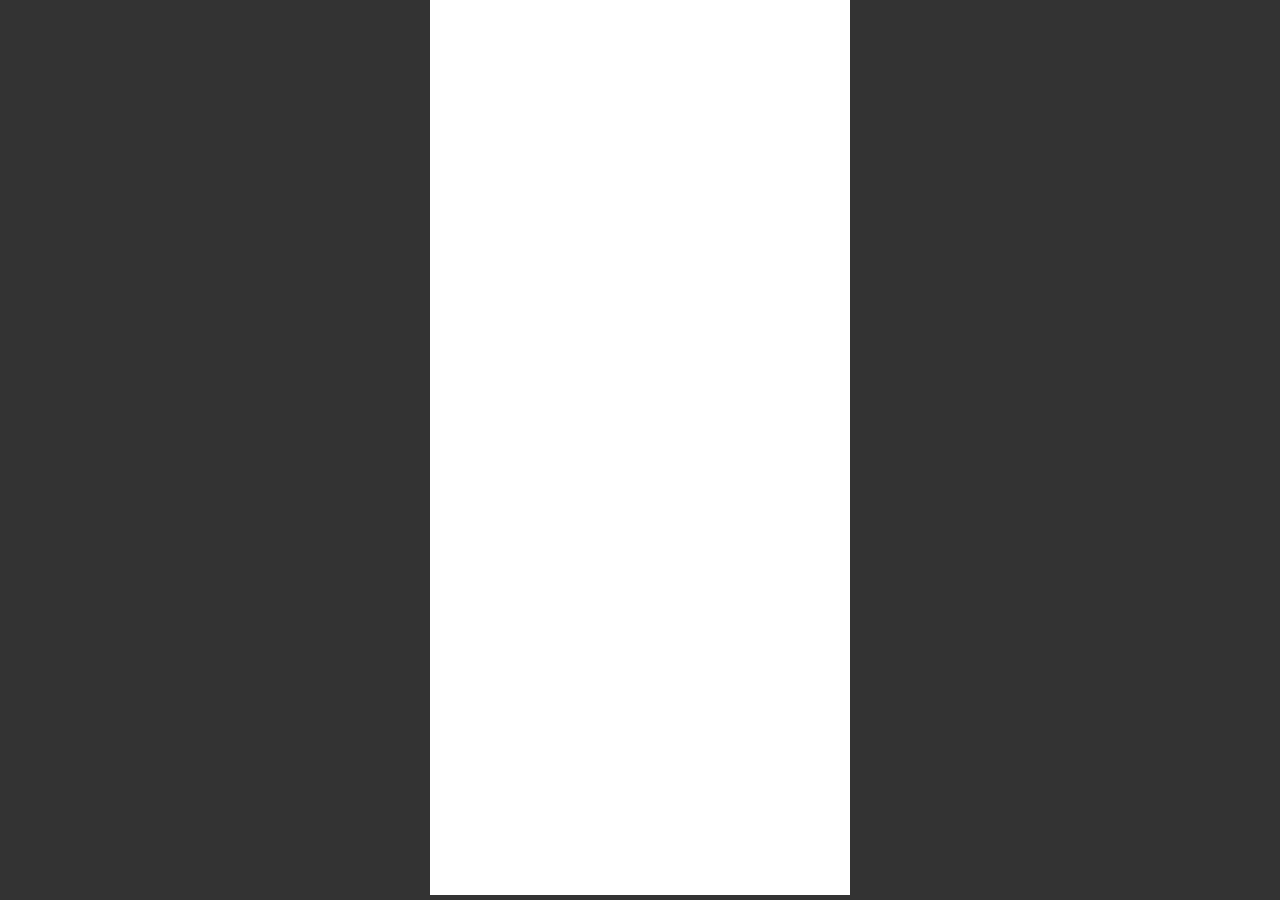
==== index.html @ c49b0a20 "updates" ====
<!doctype html>
<html lang="en">
<head>
  <meta charset="utf-8">
  <title>Personal Backlog</title>
  <base href="testTasksApp">
  <meta name="viewport" content="width=device-width, initial-scale=1">
  <link href="https://fonts.googleapis.com/css?family=Lato:400,700" rel="stylesheet">
<link rel="stylesheet" href="styles.0c18886a81e2a89ea4c4.css"></head>
<body>
  <app-root></app-root>
<script type="text/javascript" src="runtime.a66f828dca56eeb90e02.js"></script><script type="text/javascript" src="polyfills.e3633a42d1123afc5fc9.js"></script><script type="text/javascript" src="main.1f81266729c2b455b957.js"></script></body>
</html>
---- styles.0c18886a81e2a89ea4c4.css ----
*{font-family:Lato,sans-serif;font-weight:700;font-size:20px}body{margin:0 auto!important;padding-top:65px;max-width:420px;min-height:calc(100vh - 70px);background:#fff;overflow-y:scroll}header{opacity:.975;position:fixed;border-bottom:1px solid #cacaca;display:block;width:100%;max-width:420px;top:0;left:50%;-webkit-transform:translate(-50%);transform:translate(-50%);text-align:center;line-height:64px}header.main{background:#494a51;color:#fff}header.main *{color:#fff}header.secondary{background:#f8f8f8;color:#000}header .left,header .right{display:inline-block;margin:0;line-height:64px;padding:0 15px;border:0;background:0 0}header .left{position:absolute;left:0}header .right{position:absolute;right:0}header.secondary .left{color:#999}header.secondary .right{color:#ad52a2}.item{color:#000;border-bottom:1px solid #cacaca;display:block;padding:15px;line-height:33px}textarea{resize:none;border:0;width:100vw;max-width:420px;height:calc(100vh - 75px);padding:15px;font-weight:400;box-sizing:border-box;border:none;outline:0;box-shadow:none;overflow:auto}::-webkit-input-placeholder{color:#ccc}:-ms-input-placeholder{color:#ccc}::-ms-input-placeholder{color:#ccc}::placeholder{color:#ccc}@media (min-width:421px){html{background:#333}}/*!
 * Font Awesome Pro 5.1.0 by @fontawesome - https://fontawesome.com
 * License - https://fontawesome.com/license (Commercial License)
 */.fa,.fab,.fal,.far,.fas{-moz-osx-font-smoothing:grayscale;-webkit-font-smoothing:antialiased;display:inline-block;font-style:normal;font-variant:normal;text-rendering:auto;line-height:1}.fa-lg{font-size:1.33333em;line-height:.75em;vertical-align:-.0667em}.fa-xs{font-size:.75em}.fa-sm{font-size:.875em}.fa-1x{font-size:1em}.fa-2x{font-size:2em}.fa-3x{font-size:3em}.fa-4x{font-size:4em}.fa-5x{font-size:5em}.fa-6x{font-size:6em}.fa-7x{font-size:7em}.fa-8x{font-size:8em}.fa-9x{font-size:9em}.fa-10x{font-size:10em}.fa-fw{text-align:center;width:1.25em}.fa-ul{list-style-type:none;margin-left:2.5em;padding-left:0}.fa-ul>li{position:relative}.fa-li{left:-2em;position:absolute;text-align:center;width:2em;line-height:inherit}.fa-border{border:.08em solid #eee;border-radius:.1em;padding:.2em .25em .15em}.fa-pull-left{float:left}.fa-pull-right{float:right}.fa.fa-pull-left,.fab.fa-pull-left,.fal.fa-pull-left,.far.fa-pull-left,.fas.fa-pull-left{margin-right:.3em}.fa.fa-pull-right,.fab.fa-pull-right,.fal.fa-pull-right,.far.fa-pull-right,.fas.fa-pull-right{margin-left:.3em}.fa-spin{-webkit-animation:2s linear infinite a;animation:2s linear infinite a}.fa-pulse{-webkit-animation:1s steps(8) infinite a;animation:1s steps(8) infinite a}@-webkit-keyframes a{0%{-webkit-transform:rotate(0);transform:rotate(0)}to{-webkit-transform:rotate(1turn);transform:rotate(1turn)}}@keyframes a{0%{-webkit-transform:rotate(0);transform:rotate(0)}to{-webkit-transform:rotate(1turn);transform:rotate(1turn)}}.fa-rotate-90{-ms-filter:"progid:DXImageTransform.Microsoft.BasicImage(rotation=1)";-webkit-transform:rotate(90deg);transform:rotate(90deg)}.fa-rotate-180{-ms-filter:"progid:DXImageTransform.Microsoft.BasicImage(rotation=2)";-webkit-transform:rotate(180deg);transform:rotate(180deg)}.fa-rotate-270{-ms-filter:"progid:DXImageTransform.Microsoft.BasicImage(rotation=3)";-webkit-transform:rotate(270deg);transform:rotate(270deg)}.fa-flip-horizontal{-ms-filter:"progid:DXImageTransform.Microsoft.BasicImage(rotation=0, mirror=1)";-webkit-transform:scaleX(-1);transform:scaleX(-1)}.fa-flip-vertical{-webkit-transform:scaleY(-1);transform:scaleY(-1)}.fa-flip-horizontal.fa-flip-vertical,.fa-flip-vertical{-ms-filter:"progid:DXImageTransform.Microsoft.BasicImage(rotation=2, mirror=1)"}.fa-flip-horizontal.fa-flip-vertical{-webkit-transform:scale(-1);transform:scale(-1)}:root .fa-flip-horizontal,:root .fa-flip-vertical,:root .fa-rotate-180,:root .fa-rotate-270,:root .fa-rotate-90{-webkit-filter:none;filter:none}.fa-stack{display:inline-block;height:2em;line-height:2em;position:relative;vertical-align:middle;width:2em}.fa-stack-1x,.fa-stack-2x{left:0;position:absolute;text-align:center;width:100%}.fa-stack-1x{line-height:inherit}.fa-stack-2x{font-size:2em}.fa-inverse{color:#fff}.fa-500px:before{content:"\f26e"}.fa-accessible-icon:before{content:"\f368"}.fa-accusoft:before{content:"\f369"}.fa-address-book:before{content:"\f2b9"}.fa-address-card:before{content:"\f2bb"}.fa-adjust:before{content:"\f042"}.fa-adn:before{content:"\f170"}.fa-adversal:before{content:"\f36a"}.fa-affiliatetheme:before{content:"\f36b"}.fa-alarm-clock:before{content:"\f34e"}.fa-algolia:before{content:"\f36c"}.fa-align-center:before{content:"\f037"}.fa-align-justify:before{content:"\f039"}.fa-align-left:before{content:"\f036"}.fa-align-right:before{content:"\f038"}.fa-allergies:before{content:"\f461"}.fa-amazon:before{content:"\f270"}.fa-amazon-pay:before{content:"\f42c"}.fa-ambulance:before{content:"\f0f9"}.fa-american-sign-language-interpreting:before{content:"\f2a3"}.fa-amilia:before{content:"\f36d"}.fa-anchor:before{content:"\f13d"}.fa-android:before{content:"\f17b"}.fa-angellist:before{content:"\f209"}.fa-angle-double-down:before{content:"\f103"}.fa-angle-double-left:before{content:"\f100"}.fa-angle-double-right:before{content:"\f101"}.fa-angle-double-up:before{content:"\f102"}.fa-angle-down:before{content:"\f107"}.fa-angle-left:before{content:"\f104"}.fa-angle-right:before{content:"\f105"}.fa-angle-up:before{content:"\f106"}.fa-angry:before{content:"\f556"}.fa-angrycreative:before{content:"\f36e"}.fa-angular:before{content:"\f420"}.fa-app-store:before{content:"\f36f"}.fa-app-store-ios:before{content:"\f370"}.fa-apper:before{content:"\f371"}.fa-apple:before{content:"\f179"}.fa-apple-pay:before{content:"\f415"}.fa-archive:before{content:"\f187"}.fa-archway:before{content:"\f557"}.fa-arrow-alt-circle-down:before{content:"\f358"}.fa-arrow-alt-circle-left:before{content:"\f359"}.fa-arrow-alt-circle-right:before{content:"\f35a"}.fa-arrow-alt-circle-up:before{content:"\f35b"}.fa-arrow-alt-down:before{content:"\f354"}.fa-arrow-alt-from-bottom:before{content:"\f346"}.fa-arrow-alt-from-left:before{content:"\f347"}.fa-arrow-alt-from-right:before{content:"\f348"}.fa-arrow-alt-from-top:before{content:"\f349"}.fa-arrow-alt-left:before{content:"\f355"}.fa-arrow-alt-right:before{content:"\f356"}.fa-arrow-alt-square-down:before{content:"\f350"}.fa-arrow-alt-square-left:before{content:"\f351"}.fa-arrow-alt-square-right:before{content:"\f352"}.fa-arrow-alt-square-up:before{content:"\f353"}.fa-arrow-alt-to-bottom:before{content:"\f34a"}.fa-arrow-alt-to-left:before{content:"\f34b"}.fa-arrow-alt-to-right:before{content:"\f34c"}.fa-arrow-alt-to-top:before{content:"\f34d"}.fa-arrow-alt-up:before{content:"\f357"}.fa-arrow-circle-down:before{content:"\f0ab"}.fa-arrow-circle-left:before{content:"\f0a8"}.fa-arrow-circle-right:before{content:"\f0a9"}.fa-arrow-circle-up:before{content:"\f0aa"}.fa-arrow-down:before{content:"\f063"}.fa-arrow-from-bottom:before{content:"\f342"}.fa-arrow-from-left:before{content:"\f343"}.fa-arrow-from-right:before{content:"\f344"}.fa-arrow-from-top:before{content:"\f345"}.fa-arrow-left:before{content:"\f060"}.fa-arrow-right:before{content:"\f061"}.fa-arrow-square-down:before{content:"\f339"}.fa-arrow-square-left:before{content:"\f33a"}.fa-arrow-square-right:before{content:"\f33b"}.fa-arrow-square-up:before{content:"\f33c"}.fa-arrow-to-bottom:before{content:"\f33d"}.fa-arrow-to-left:before{content:"\f33e"}.fa-arrow-to-right:before{content:"\f340"}.fa-arrow-to-top:before{content:"\f341"}.fa-arrow-up:before{content:"\f062"}.fa-arrows:before{content:"\f047"}.fa-arrows-alt:before{content:"\f0b2"}.fa-arrows-alt-h:before{content:"\f337"}.fa-arrows-alt-v:before{content:"\f338"}.fa-arrows-h:before{content:"\f07e"}.fa-arrows-v:before{content:"\f07d"}.fa-assistive-listening-systems:before{content:"\f2a2"}.fa-asterisk:before{content:"\f069"}.fa-asymmetrik:before{content:"\f372"}.fa-at:before{content:"\f1fa"}.fa-atlas:before{content:"\f558"}.fa-audible:before{content:"\f373"}.fa-audio-description:before{content:"\f29e"}.fa-autoprefixer:before{content:"\f41c"}.fa-avianex:before{content:"\f374"}.fa-aviato:before{content:"\f421"}.fa-award:before{content:"\f559"}.fa-aws:before{content:"\f375"}.fa-backspace:before{content:"\f55a"}.fa-backward:before{content:"\f04a"}.fa-badge:before{content:"\f335"}.fa-badge-check:before{content:"\f336"}.fa-balance-scale:before{content:"\f24e"}.fa-balance-scale-left:before{content:"\f515"}.fa-balance-scale-right:before{content:"\f516"}.fa-ban:before{content:"\f05e"}.fa-band-aid:before{content:"\f462"}.fa-bandcamp:before{content:"\f2d5"}.fa-barcode:before{content:"\f02a"}.fa-barcode-alt:before{content:"\f463"}.fa-barcode-read:before{content:"\f464"}.fa-barcode-scan:before{content:"\f465"}.fa-bars:before{content:"\f0c9"}.fa-baseball:before{content:"\f432"}.fa-baseball-ball:before{content:"\f433"}.fa-basketball-ball:before{content:"\f434"}.fa-basketball-hoop:before{content:"\f435"}.fa-bath:before{content:"\f2cd"}.fa-battery-bolt:before{content:"\f376"}.fa-battery-empty:before{content:"\f244"}.fa-battery-full:before{content:"\f240"}.fa-battery-half:before{content:"\f242"}.fa-battery-quarter:before{content:"\f243"}.fa-battery-slash:before{content:"\f377"}.fa-battery-three-quarters:before{content:"\f241"}.fa-bed:before{content:"\f236"}.fa-beer:before{content:"\f0fc"}.fa-behance:before{content:"\f1b4"}.fa-behance-square:before{content:"\f1b5"}.fa-bell:before{content:"\f0f3"}.fa-bell-slash:before{content:"\f1f6"}.fa-bezier-curve:before{content:"\f55b"}.fa-bicycle:before{content:"\f206"}.fa-bimobject:before{content:"\f378"}.fa-binoculars:before{content:"\f1e5"}.fa-birthday-cake:before{content:"\f1fd"}.fa-bitbucket:before{content:"\f171"}.fa-bitcoin:before{content:"\f379"}.fa-bity:before{content:"\f37a"}.fa-black-tie:before{content:"\f27e"}.fa-blackberry:before{content:"\f37b"}.fa-blanket:before{content:"\f498"}.fa-blender:before{content:"\f517"}.fa-blind:before{content:"\f29d"}.fa-blogger:before{content:"\f37c"}.fa-blogger-b:before{content:"\f37d"}.fa-bluetooth:before{content:"\f293"}.fa-bluetooth-b:before{content:"\f294"}.fa-bold:before{content:"\f032"}.fa-bolt:before{content:"\f0e7"}.fa-bomb:before{content:"\f1e2"}.fa-bong:before{content:"\f55c"}.fa-book:before{content:"\f02d"}.fa-book-heart:before{content:"\f499"}.fa-book-open:before{content:"\f518"}.fa-bookmark:before{content:"\f02e"}.fa-bowling-ball:before{content:"\f436"}.fa-bowling-pins:before{content:"\f437"}.fa-box:before{content:"\f466"}.fa-box-alt:before{content:"\f49a"}.fa-box-check:before{content:"\f467"}.fa-box-fragile:before{content:"\f49b"}.fa-box-full:before{content:"\f49c"}.fa-box-heart:before{content:"\f49d"}.fa-box-open:before{content:"\f49e"}.fa-box-up:before{content:"\f49f"}.fa-box-usd:before{content:"\f4a0"}.fa-boxes:before{content:"\f468"}.fa-boxes-alt:before{content:"\f4a1"}.fa-boxing-glove:before{content:"\f438"}.fa-braille:before{content:"\f2a1"}.fa-briefcase:before{content:"\f0b1"}.fa-briefcase-medical:before{content:"\f469"}.fa-broadcast-tower:before{content:"\f519"}.fa-broom:before{content:"\f51a"}.fa-browser:before{content:"\f37e"}.fa-brush:before{content:"\f55d"}.fa-btc:before{content:"\f15a"}.fa-bug:before{content:"\f188"}.fa-building:before{content:"\f1ad"}.fa-bullhorn:before{content:"\f0a1"}.fa-bullseye:before{content:"\f140"}.fa-burn:before{content:"\f46a"}.fa-buromobelexperte:before{content:"\f37f"}.fa-bus:before{content:"\f207"}.fa-bus-alt:before{content:"\f55e"}.fa-buysellads:before{content:"\f20d"}.fa-calculator:before{content:"\f1ec"}.fa-calendar:before{content:"\f133"}.fa-calendar-alt:before{content:"\f073"}.fa-calendar-check:before{content:"\f274"}.fa-calendar-edit:before{content:"\f333"}.fa-calendar-exclamation:before{content:"\f334"}.fa-calendar-minus:before{content:"\f272"}.fa-calendar-plus:before{content:"\f271"}.fa-calendar-times:before{content:"\f273"}.fa-camera:before{content:"\f030"}.fa-camera-alt:before{content:"\f332"}.fa-camera-retro:before{content:"\f083"}.fa-cannabis:before{content:"\f55f"}.fa-capsules:before{content:"\f46b"}.fa-car:before{content:"\f1b9"}.fa-caret-circle-down:before{content:"\f32d"}.fa-caret-circle-left:before{content:"\f32e"}.fa-caret-circle-right:before{content:"\f330"}.fa-caret-circle-up:before{content:"\f331"}.fa-caret-down:before{content:"\f0d7"}.fa-caret-left:before{content:"\f0d9"}.fa-caret-right:before{content:"\f0da"}.fa-caret-square-down:before{content:"\f150"}.fa-caret-square-left:before{content:"\f191"}.fa-caret-square-right:before{content:"\f152"}.fa-caret-square-up:before{content:"\f151"}.fa-caret-up:before{content:"\f0d8"}.fa-cart-arrow-down:before{content:"\f218"}.fa-cart-plus:before{content:"\f217"}.fa-cc-amazon-pay:before{content:"\f42d"}.fa-cc-amex:before{content:"\f1f3"}.fa-cc-apple-pay:before{content:"\f416"}.fa-cc-diners-club:before{content:"\f24c"}.fa-cc-discover:before{content:"\f1f2"}.fa-cc-jcb:before{content:"\f24b"}.fa-cc-mastercard:before{content:"\f1f1"}.fa-cc-paypal:before{content:"\f1f4"}.fa-cc-stripe:before{content:"\f1f5"}.fa-cc-visa:before{content:"\f1f0"}.fa-centercode:before{content:"\f380"}.fa-certificate:before{content:"\f0a3"}.fa-chalkboard:before{content:"\f51b"}.fa-chalkboard-teacher:before{content:"\f51c"}.fa-chart-area:before{content:"\f1fe"}.fa-chart-bar:before{content:"\f080"}.fa-chart-line:before{content:"\f201"}.fa-chart-pie:before{content:"\f200"}.fa-check:before{content:"\f00c"}.fa-check-circle:before{content:"\f058"}.fa-check-double:before{content:"\f560"}.fa-check-square:before{content:"\f14a"}.fa-chess:before{content:"\f439"}.fa-chess-bishop:before{content:"\f43a"}.fa-chess-bishop-alt:before{content:"\f43b"}.fa-chess-board:before{content:"\f43c"}.fa-chess-clock:before{content:"\f43d"}.fa-chess-clock-alt:before{content:"\f43e"}.fa-chess-king:before{content:"\f43f"}.fa-chess-king-alt:before{content:"\f440"}.fa-chess-knight:before{content:"\f441"}.fa-chess-knight-alt:before{content:"\f442"}.fa-chess-pawn:before{content:"\f443"}.fa-chess-pawn-alt:before{content:"\f444"}.fa-chess-queen:before{content:"\f445"}.fa-chess-queen-alt:before{content:"\f446"}.fa-chess-rook:before{content:"\f447"}.fa-chess-rook-alt:before{content:"\f448"}.fa-chevron-circle-down:before{content:"\f13a"}.fa-chevron-circle-left:before{content:"\f137"}.fa-chevron-circle-right:before{content:"\f138"}.fa-chevron-circle-up:before{content:"\f139"}.fa-chevron-double-down:before{content:"\f322"}.fa-chevron-double-left:before{content:"\f323"}.fa-chevron-double-right:before{content:"\f324"}.fa-chevron-double-up:before{content:"\f325"}.fa-chevron-down:before{content:"\f078"}.fa-chevron-left:before{content:"\f053"}.fa-chevron-right:before{content:"\f054"}.fa-chevron-square-down:before{content:"\f329"}.fa-chevron-square-left:before{content:"\f32a"}.fa-chevron-square-right:before{content:"\f32b"}.fa-chevron-square-up:before{content:"\f32c"}.fa-chevron-up:before{content:"\f077"}.fa-child:before{content:"\f1ae"}.fa-chrome:before{content:"\f268"}.fa-church:before{content:"\f51d"}.fa-circle:before{content:"\f111"}.fa-circle-notch:before{content:"\f1ce"}.fa-clipboard:before{content:"\f328"}.fa-clipboard-check:before{content:"\f46c"}.fa-clipboard-list:before{content:"\f46d"}.fa-clock:before{content:"\f017"}.fa-clone:before{content:"\f24d"}.fa-closed-captioning:before{content:"\f20a"}.fa-cloud:before{content:"\f0c2"}.fa-cloud-download:before{content:"\f0ed"}.fa-cloud-download-alt:before{content:"\f381"}.fa-cloud-upload:before{content:"\f0ee"}.fa-cloud-upload-alt:before{content:"\f382"}.fa-cloudscale:before{content:"\f383"}.fa-cloudsmith:before{content:"\f384"}.fa-cloudversify:before{content:"\f385"}.fa-club:before{content:"\f327"}.fa-cocktail:before{content:"\f561"}.fa-code:before{content:"\f121"}.fa-code-branch:before{content:"\f126"}.fa-code-commit:before{content:"\f386"}.fa-code-merge:before{content:"\f387"}.fa-codepen:before{content:"\f1cb"}.fa-codiepie:before{content:"\f284"}.fa-coffee:before{content:"\f0f4"}.fa-cog:before{content:"\f013"}.fa-cogs:before{content:"\f085"}.fa-coins:before{content:"\f51e"}.fa-columns:before{content:"\f0db"}.fa-comment:before{content:"\f075"}.fa-comment-alt:before{content:"\f27a"}.fa-comment-alt-check:before{content:"\f4a2"}.fa-comment-alt-dots:before{content:"\f4a3"}.fa-comment-alt-edit:before{content:"\f4a4"}.fa-comment-alt-exclamation:before{content:"\f4a5"}.fa-comment-alt-lines:before{content:"\f4a6"}.fa-comment-alt-minus:before{content:"\f4a7"}.fa-comment-alt-plus:before{content:"\f4a8"}.fa-comment-alt-slash:before{content:"\f4a9"}.fa-comment-alt-smile:before{content:"\f4aa"}.fa-comment-alt-times:before{content:"\f4ab"}.fa-comment-check:before{content:"\f4ac"}.fa-comment-dots:before{content:"\f4ad"}.fa-comment-edit:before{content:"\f4ae"}.fa-comment-exclamation:before{content:"\f4af"}.fa-comment-lines:before{content:"\f4b0"}.fa-comment-minus:before{content:"\f4b1"}.fa-comment-plus:before{content:"\f4b2"}.fa-comment-slash:before{content:"\f4b3"}.fa-comment-smile:before{content:"\f4b4"}.fa-comment-times:before{content:"\f4b5"}.fa-comments:before{content:"\f086"}.fa-comments-alt:before{content:"\f4b6"}.fa-compact-disc:before{content:"\f51f"}.fa-compass:before{content:"\f14e"}.fa-compress:before{content:"\f066"}.fa-compress-alt:before{content:"\f422"}.fa-compress-wide:before{content:"\f326"}.fa-concierge-bell:before{content:"\f562"}.fa-connectdevelop:before{content:"\f20e"}.fa-container-storage:before{content:"\f4b7"}.fa-contao:before{content:"\f26d"}.fa-conveyor-belt:before{content:"\f46e"}.fa-conveyor-belt-alt:before{content:"\f46f"}.fa-cookie:before{content:"\f563"}.fa-cookie-bite:before{content:"\f564"}.fa-copy:before{content:"\f0c5"}.fa-copyright:before{content:"\f1f9"}.fa-couch:before{content:"\f4b8"}.fa-cpanel:before{content:"\f388"}.fa-creative-commons:before{content:"\f25e"}.fa-creative-commons-by:before{content:"\f4e7"}.fa-creative-commons-nc:before{content:"\f4e8"}.fa-creative-commons-nc-eu:before{content:"\f4e9"}.fa-creative-commons-nc-jp:before{content:"\f4ea"}.fa-creative-commons-nd:before{content:"\f4eb"}.fa-creative-commons-pd:before{content:"\f4ec"}.fa-creative-commons-pd-alt:before{content:"\f4ed"}.fa-creative-commons-remix:before{content:"\f4ee"}.fa-creative-commons-sa:before{content:"\f4ef"}.fa-creative-commons-sampling:before{content:"\f4f0"}.fa-creative-commons-sampling-plus:before{content:"\f4f1"}.fa-creative-commons-share:before{content:"\f4f2"}.fa-creative-commons-zero:before{content:"\f4f3"}.fa-credit-card:before{content:"\f09d"}.fa-credit-card-blank:before{content:"\f389"}.fa-credit-card-front:before{content:"\f38a"}.fa-cricket:before{content:"\f449"}.fa-crop:before{content:"\f125"}.fa-crop-alt:before{content:"\f565"}.fa-crosshairs:before{content:"\f05b"}.fa-crow:before{content:"\f520"}.fa-crown:before{content:"\f521"}.fa-css3:before{content:"\f13c"}.fa-css3-alt:before{content:"\f38b"}.fa-cube:before{content:"\f1b2"}.fa-cubes:before{content:"\f1b3"}.fa-curling:before{content:"\f44a"}.fa-cut:before{content:"\f0c4"}.fa-cuttlefish:before{content:"\f38c"}.fa-d-and-d:before{content:"\f38d"}.fa-dashcube:before{content:"\f210"}.fa-database:before{content:"\f1c0"}.fa-deaf:before{content:"\f2a4"}.fa-delicious:before{content:"\f1a5"}.fa-deploydog:before{content:"\f38e"}.fa-deskpro:before{content:"\f38f"}.fa-desktop:before{content:"\f108"}.fa-desktop-alt:before{content:"\f390"}.fa-deviantart:before{content:"\f1bd"}.fa-diagnoses:before{content:"\f470"}.fa-diamond:before{content:"\f219"}.fa-dice:before{content:"\f522"}.fa-dice-five:before{content:"\f523"}.fa-dice-four:before{content:"\f524"}.fa-dice-one:before{content:"\f525"}.fa-dice-six:before{content:"\f526"}.fa-dice-three:before{content:"\f527"}.fa-dice-two:before{content:"\f528"}.fa-digg:before{content:"\f1a6"}.fa-digital-ocean:before{content:"\f391"}.fa-digital-tachograph:before{content:"\f566"}.fa-discord:before{content:"\f392"}.fa-discourse:before{content:"\f393"}.fa-divide:before{content:"\f529"}.fa-dizzy:before{content:"\f567"}.fa-dna:before{content:"\f471"}.fa-dochub:before{content:"\f394"}.fa-docker:before{content:"\f395"}.fa-dollar-sign:before{content:"\f155"}.fa-dolly:before{content:"\f472"}.fa-dolly-empty:before{content:"\f473"}.fa-dolly-flatbed:before{content:"\f474"}.fa-dolly-flatbed-alt:before{content:"\f475"}.fa-dolly-flatbed-empty:before{content:"\f476"}.fa-donate:before{content:"\f4b9"}.fa-door-closed:before{content:"\f52a"}.fa-door-open:before{content:"\f52b"}.fa-dot-circle:before{content:"\f192"}.fa-dove:before{content:"\f4ba"}.fa-download:before{content:"\f019"}.fa-draft2digital:before{content:"\f396"}.fa-drafting-compass:before{content:"\f568"}.fa-dribbble:before{content:"\f17d"}.fa-dribbble-square:before{content:"\f397"}.fa-dropbox:before{content:"\f16b"}.fa-drum:before{content:"\f569"}.fa-drum-steelpan:before{content:"\f56a"}.fa-drupal:before{content:"\f1a9"}.fa-dumbbell:before{content:"\f44b"}.fa-dyalog:before{content:"\f399"}.fa-earlybirds:before{content:"\f39a"}.fa-ebay:before{content:"\f4f4"}.fa-edge:before{content:"\f282"}.fa-edit:before{content:"\f044"}.fa-eject:before{content:"\f052"}.fa-elementor:before{content:"\f430"}.fa-ellipsis-h:before{content:"\f141"}.fa-ellipsis-h-alt:before{content:"\f39b"}.fa-ellipsis-v:before{content:"\f142"}.fa-ellipsis-v-alt:before{content:"\f39c"}.fa-ember:before{content:"\f423"}.fa-empire:before{content:"\f1d1"}.fa-envelope:before{content:"\f0e0"}.fa-envelope-open:before{content:"\f2b6"}.fa-envelope-square:before{content:"\f199"}.fa-envira:before{content:"\f299"}.fa-equals:before{content:"\f52c"}.fa-eraser:before{content:"\f12d"}.fa-erlang:before{content:"\f39d"}.fa-ethereum:before{content:"\f42e"}.fa-etsy:before{content:"\f2d7"}.fa-euro-sign:before{content:"\f153"}.fa-exchange:before{content:"\f0ec"}.fa-exchange-alt:before{content:"\f362"}.fa-exclamation:before{content:"\f12a"}.fa-exclamation-circle:before{content:"\f06a"}.fa-exclamation-square:before{content:"\f321"}.fa-exclamation-triangle:before{content:"\f071"}.fa-expand:before{content:"\f065"}.fa-expand-alt:before{content:"\f424"}.fa-expand-arrows:before{content:"\f31d"}.fa-expand-arrows-alt:before{content:"\f31e"}.fa-expand-wide:before{content:"\f320"}.fa-expeditedssl:before{content:"\f23e"}.fa-external-link:before{content:"\f08e"}.fa-external-link-alt:before{content:"\f35d"}.fa-external-link-square:before{content:"\f14c"}.fa-external-link-square-alt:before{content:"\f360"}.fa-eye:before{content:"\f06e"}.fa-eye-dropper:before{content:"\f1fb"}.fa-eye-slash:before{content:"\f070"}.fa-facebook:before{content:"\f09a"}.fa-facebook-f:before{content:"\f39e"}.fa-facebook-messenger:before{content:"\f39f"}.fa-facebook-square:before{content:"\f082"}.fa-fast-backward:before{content:"\f049"}.fa-fast-forward:before{content:"\f050"}.fa-fax:before{content:"\f1ac"}.fa-feather:before{content:"\f52d"}.fa-feather-alt:before{content:"\f56b"}.fa-female:before{content:"\f182"}.fa-field-hockey:before{content:"\f44c"}.fa-fighter-jet:before{content:"\f0fb"}.fa-file:before{content:"\f15b"}.fa-file-alt:before{content:"\f15c"}.fa-file-archive:before{content:"\f1c6"}.fa-file-audio:before{content:"\f1c7"}.fa-file-check:before{content:"\f316"}.fa-file-code:before{content:"\f1c9"}.fa-file-contract:before{content:"\f56c"}.fa-file-download:before{content:"\f56d"}.fa-file-edit:before{content:"\f31c"}.fa-file-excel:before{content:"\f1c3"}.fa-file-exclamation:before{content:"\f31a"}.fa-file-export:before{content:"\f56e"}.fa-file-image:before{content:"\f1c5"}.fa-file-import:before{content:"\f56f"}.fa-file-invoice:before{content:"\f570"}.fa-file-invoice-dollar:before{content:"\f571"}.fa-file-medical:before{content:"\f477"}.fa-file-medical-alt:before{content:"\f478"}.fa-file-minus:before{content:"\f318"}.fa-file-pdf:before{content:"\f1c1"}.fa-file-plus:before{content:"\f319"}.fa-file-powerpoint:before{content:"\f1c4"}.fa-file-prescription:before{content:"\f572"}.fa-file-signature:before{content:"\f573"}.fa-file-times:before{content:"\f317"}.fa-file-upload:before{content:"\f574"}.fa-file-video:before{content:"\f1c8"}.fa-file-word:before{content:"\f1c2"}.fa-fill:before{content:"\f575"}.fa-fill-drip:before{content:"\f576"}.fa-film:before{content:"\f008"}.fa-film-alt:before{content:"\f3a0"}.fa-filter:before{content:"\f0b0"}.fa-fingerprint:before{content:"\f577"}.fa-fire:before{content:"\f06d"}.fa-fire-extinguisher:before{content:"\f134"}.fa-firefox:before{content:"\f269"}.fa-first-aid:before{content:"\f479"}.fa-first-order:before{content:"\f2b0"}.fa-first-order-alt:before{content:"\f50a"}.fa-firstdraft:before{content:"\f3a1"}.fa-fish:before{content:"\f578"}.fa-flag:before{content:"\f024"}.fa-flag-checkered:before{content:"\f11e"}.fa-flask:before{content:"\f0c3"}.fa-flickr:before{content:"\f16e"}.fa-flipboard:before{content:"\f44d"}.fa-flushed:before{content:"\f579"}.fa-fly:before{content:"\f417"}.fa-folder:before{content:"\f07b"}.fa-folder-open:before{content:"\f07c"}.fa-font:before{content:"\f031"}.fa-font-awesome:before{content:"\f2b4"}.fa-font-awesome-alt:before{content:"\f35c"}.fa-font-awesome-flag:before{content:"\f425"}.fa-font-awesome-logo-full:before{content:"\f4e6"}.fa-fonticons:before{content:"\f280"}.fa-fonticons-fi:before{content:"\f3a2"}.fa-football-ball:before{content:"\f44e"}.fa-football-helmet:before{content:"\f44f"}.fa-forklift:before{content:"\f47a"}.fa-fort-awesome:before{content:"\f286"}.fa-fort-awesome-alt:before{content:"\f3a3"}.fa-forumbee:before{content:"\f211"}.fa-forward:before{content:"\f04e"}.fa-foursquare:before{content:"\f180"}.fa-fragile:before{content:"\f4bb"}.fa-free-code-camp:before{content:"\f2c5"}.fa-freebsd:before{content:"\f3a4"}.fa-frog:before{content:"\f52e"}.fa-frown:before{content:"\f119"}.fa-frown-open:before{content:"\f57a"}.fa-fulcrum:before{content:"\f50b"}.fa-futbol:before{content:"\f1e3"}.fa-galactic-republic:before{content:"\f50c"}.fa-galactic-senate:before{content:"\f50d"}.fa-gamepad:before{content:"\f11b"}.fa-gas-pump:before{content:"\f52f"}.fa-gavel:before{content:"\f0e3"}.fa-gem:before{content:"\f3a5"}.fa-genderless:before{content:"\f22d"}.fa-get-pocket:before{content:"\f265"}.fa-gg:before{content:"\f260"}.fa-gg-circle:before{content:"\f261"}.fa-gift:before{content:"\f06b"}.fa-git:before{content:"\f1d3"}.fa-git-square:before{content:"\f1d2"}.fa-github:before{content:"\f09b"}.fa-github-alt:before{content:"\f113"}.fa-github-square:before{content:"\f092"}.fa-gitkraken:before{content:"\f3a6"}.fa-gitlab:before{content:"\f296"}.fa-gitter:before{content:"\f426"}.fa-glass-martini:before{content:"\f000"}.fa-glass-martini-alt:before{content:"\f57b"}.fa-glasses:before{content:"\f530"}.fa-glide:before{content:"\f2a5"}.fa-glide-g:before{content:"\f2a6"}.fa-globe:before{content:"\f0ac"}.fa-globe-africa:before{content:"\f57c"}.fa-globe-americas:before{content:"\f57d"}.fa-globe-asia:before{content:"\f57e"}.fa-gofore:before{content:"\f3a7"}.fa-golf-ball:before{content:"\f450"}.fa-golf-club:before{content:"\f451"}.fa-goodreads:before{content:"\f3a8"}.fa-goodreads-g:before{content:"\f3a9"}.fa-google:before{content:"\f1a0"}.fa-google-drive:before{content:"\f3aa"}.fa-google-play:before{content:"\f3ab"}.fa-google-plus:before{content:"\f2b3"}.fa-google-plus-g:before{content:"\f0d5"}.fa-google-plus-square:before{content:"\f0d4"}.fa-google-wallet:before{content:"\f1ee"}.fa-graduation-cap:before{content:"\f19d"}.fa-gratipay:before{content:"\f184"}.fa-grav:before{content:"\f2d6"}.fa-greater-than:before{content:"\f531"}.fa-greater-than-equal:before{content:"\f532"}.fa-grimace:before{content:"\f57f"}.fa-grin:before{content:"\f580"}.fa-grin-alt:before{content:"\f581"}.fa-grin-beam:before{content:"\f582"}.fa-grin-beam-sweat:before{content:"\f583"}.fa-grin-hearts:before{content:"\f584"}.fa-grin-squint:before{content:"\f585"}.fa-grin-squint-tears:before{content:"\f586"}.fa-grin-stars:before{content:"\f587"}.fa-grin-tears:before{content:"\f588"}.fa-grin-tongue:before{content:"\f589"}.fa-grin-tongue-squint:before{content:"\f58a"}.fa-grin-tongue-wink:before{content:"\f58b"}.fa-grin-wink:before{content:"\f58c"}.fa-grip-horizontal:before{content:"\f58d"}.fa-grip-vertical:before{content:"\f58e"}.fa-gripfire:before{content:"\f3ac"}.fa-grunt:before{content:"\f3ad"}.fa-gulp:before{content:"\f3ae"}.fa-h-square:before{content:"\f0fd"}.fa-h1:before{content:"\f313"}.fa-h2:before{content:"\f314"}.fa-h3:before{content:"\f315"}.fa-hacker-news:before{content:"\f1d4"}.fa-hacker-news-square:before{content:"\f3af"}.fa-hand-heart:before{content:"\f4bc"}.fa-hand-holding:before{content:"\f4bd"}.fa-hand-holding-box:before{content:"\f47b"}.fa-hand-holding-heart:before{content:"\f4be"}.fa-hand-holding-seedling:before{content:"\f4bf"}.fa-hand-holding-usd:before{content:"\f4c0"}.fa-hand-holding-water:before{content:"\f4c1"}.fa-hand-lizard:before{content:"\f258"}.fa-hand-paper:before{content:"\f256"}.fa-hand-peace:before{content:"\f25b"}.fa-hand-point-down:before{content:"\f0a7"}.fa-hand-point-left:before{content:"\f0a5"}.fa-hand-point-right:before{content:"\f0a4"}.fa-hand-point-up:before{content:"\f0a6"}.fa-hand-pointer:before{content:"\f25a"}.fa-hand-receiving:before{content:"\f47c"}.fa-hand-rock:before{content:"\f255"}.fa-hand-scissors:before{content:"\f257"}.fa-hand-spock:before{content:"\f259"}.fa-hands:before{content:"\f4c2"}.fa-hands-heart:before{content:"\f4c3"}.fa-hands-helping:before{content:"\f4c4"}.fa-hands-usd:before{content:"\f4c5"}.fa-handshake:before{content:"\f2b5"}.fa-handshake-alt:before{content:"\f4c6"}.fa-hashtag:before{content:"\f292"}.fa-hdd:before{content:"\f0a0"}.fa-heading:before{content:"\f1dc"}.fa-headphones:before{content:"\f025"}.fa-headphones-alt:before{content:"\f58f"}.fa-headset:before{content:"\f590"}.fa-heart:before{content:"\f004"}.fa-heart-circle:before{content:"\f4c7"}.fa-heart-square:before{content:"\f4c8"}.fa-heartbeat:before{content:"\f21e"}.fa-helicopter:before{content:"\f533"}.fa-hexagon:before{content:"\f312"}.fa-highlighter:before{content:"\f591"}.fa-hips:before{content:"\f452"}.fa-hire-a-helper:before{content:"\f3b0"}.fa-history:before{content:"\f1da"}.fa-hockey-puck:before{content:"\f453"}.fa-hockey-sticks:before{content:"\f454"}.fa-home:before{content:"\f015"}.fa-home-heart:before{content:"\f4c9"}.fa-hooli:before{content:"\f427"}.fa-hornbill:before{content:"\f592"}.fa-hospital:before{content:"\f0f8"}.fa-hospital-alt:before{content:"\f47d"}.fa-hospital-symbol:before{content:"\f47e"}.fa-hot-tub:before{content:"\f593"}.fa-hotel:before{content:"\f594"}.fa-hotjar:before{content:"\f3b1"}.fa-hourglass:before{content:"\f254"}.fa-hourglass-end:before{content:"\f253"}.fa-hourglass-half:before{content:"\f252"}.fa-hourglass-start:before{content:"\f251"}.fa-houzz:before{content:"\f27c"}.fa-html5:before{content:"\f13b"}.fa-hubspot:before{content:"\f3b2"}.fa-i-cursor:before{content:"\f246"}.fa-id-badge:before{content:"\f2c1"}.fa-id-card:before{content:"\f2c2"}.fa-id-card-alt:before{content:"\f47f"}.fa-image:before{content:"\f03e"}.fa-images:before{content:"\f302"}.fa-imdb:before{content:"\f2d8"}.fa-inbox:before{content:"\f01c"}.fa-inbox-in:before{content:"\f310"}.fa-inbox-out:before{content:"\f311"}.fa-indent:before{content:"\f03c"}.fa-industry:before{content:"\f275"}.fa-industry-alt:before{content:"\f3b3"}.fa-infinity:before{content:"\f534"}.fa-info:before{content:"\f129"}.fa-info-circle:before{content:"\f05a"}.fa-info-square:before{content:"\f30f"}.fa-instagram:before{content:"\f16d"}.fa-internet-explorer:before{content:"\f26b"}.fa-inventory:before{content:"\f480"}.fa-ioxhost:before{content:"\f208"}.fa-italic:before{content:"\f033"}.fa-itunes:before{content:"\f3b4"}.fa-itunes-note:before{content:"\f3b5"}.fa-jack-o-lantern:before{content:"\f30e"}.fa-java:before{content:"\f4e4"}.fa-jedi-order:before{content:"\f50e"}.fa-jenkins:before{content:"\f3b6"}.fa-joget:before{content:"\f3b7"}.fa-joint:before{content:"\f595"}.fa-joomla:before{content:"\f1aa"}.fa-js:before{content:"\f3b8"}.fa-js-square:before{content:"\f3b9"}.fa-jsfiddle:before{content:"\f1cc"}.fa-key:before{content:"\f084"}.fa-keybase:before{content:"\f4f5"}.fa-keyboard:before{content:"\f11c"}.fa-keycdn:before{content:"\f3ba"}.fa-kickstarter:before{content:"\f3bb"}.fa-kickstarter-k:before{content:"\f3bc"}.fa-kiss:before{content:"\f596"}.fa-kiss-beam:before{content:"\f597"}.fa-kiss-wink-heart:before{content:"\f598"}.fa-kiwi-bird:before{content:"\f535"}.fa-korvue:before{content:"\f42f"}.fa-lamp:before{content:"\f4ca"}.fa-language:before{content:"\f1ab"}.fa-laptop:before{content:"\f109"}.fa-laravel:before{content:"\f3bd"}.fa-lastfm:before{content:"\f202"}.fa-lastfm-square:before{content:"\f203"}.fa-laugh:before{content:"\f599"}.fa-laugh-beam:before{content:"\f59a"}.fa-laugh-squint:before{content:"\f59b"}.fa-laugh-wink:before{content:"\f59c"}.fa-leaf:before{content:"\f06c"}.fa-leaf-heart:before{content:"\f4cb"}.fa-leanpub:before{content:"\f212"}.fa-lemon:before{content:"\f094"}.fa-less:before{content:"\f41d"}.fa-less-than:before{content:"\f536"}.fa-less-than-equal:before{content:"\f537"}.fa-level-down:before{content:"\f149"}.fa-level-down-alt:before{content:"\f3be"}.fa-level-up:before{content:"\f148"}.fa-level-up-alt:before{content:"\f3bf"}.fa-life-ring:before{content:"\f1cd"}.fa-lightbulb:before{content:"\f0eb"}.fa-line:before{content:"\f3c0"}.fa-link:before{content:"\f0c1"}.fa-linkedin:before{content:"\f08c"}.fa-linkedin-in:before{content:"\f0e1"}.fa-linode:before{content:"\f2b8"}.fa-linux:before{content:"\f17c"}.fa-lira-sign:before{content:"\f195"}.fa-list:before{content:"\f03a"}.fa-list-alt:before{content:"\f022"}.fa-list-ol:before{content:"\f0cb"}.fa-list-ul:before{content:"\f0ca"}.fa-location-arrow:before{content:"\f124"}.fa-lock:before{content:"\f023"}.fa-lock-alt:before{content:"\f30d"}.fa-lock-open:before{content:"\f3c1"}.fa-lock-open-alt:before{content:"\f3c2"}.fa-long-arrow-alt-down:before{content:"\f309"}.fa-long-arrow-alt-left:before{content:"\f30a"}.fa-long-arrow-alt-right:before{content:"\f30b"}.fa-long-arrow-alt-up:before{content:"\f30c"}.fa-long-arrow-down:before{content:"\f175"}.fa-long-arrow-left:before{content:"\f177"}.fa-long-arrow-right:before{content:"\f178"}.fa-long-arrow-up:before{content:"\f176"}.fa-loveseat:before{content:"\f4cc"}.fa-low-vision:before{content:"\f2a8"}.fa-luchador:before{content:"\f455"}.fa-luggage-cart:before{content:"\f59d"}.fa-lyft:before{content:"\f3c3"}.fa-magento:before{content:"\f3c4"}.fa-magic:before{content:"\f0d0"}.fa-magnet:before{content:"\f076"}.fa-mailchimp:before{content:"\f59e"}.fa-male:before{content:"\f183"}.fa-mandalorian:before{content:"\f50f"}.fa-map:before{content:"\f279"}.fa-map-marked:before{content:"\f59f"}.fa-map-marked-alt:before{content:"\f5a0"}.fa-map-marker:before{content:"\f041"}.fa-map-marker-alt:before{content:"\f3c5"}.fa-map-pin:before{content:"\f276"}.fa-map-signs:before{content:"\f277"}.fa-marker:before{content:"\f5a1"}.fa-mars:before{content:"\f222"}.fa-mars-double:before{content:"\f227"}.fa-mars-stroke:before{content:"\f229"}.fa-mars-stroke-h:before{content:"\f22b"}.fa-mars-stroke-v:before{content:"\f22a"}.fa-mastodon:before{content:"\f4f6"}.fa-maxcdn:before{content:"\f136"}.fa-medal:before{content:"\f5a2"}.fa-medapps:before{content:"\f3c6"}.fa-medium:before{content:"\f23a"}.fa-medium-m:before{content:"\f3c7"}.fa-medkit:before{content:"\f0fa"}.fa-medrt:before{content:"\f3c8"}.fa-meetup:before{content:"\f2e0"}.fa-megaport:before{content:"\f5a3"}.fa-meh:before{content:"\f11a"}.fa-meh-blank:before{content:"\f5a4"}.fa-meh-rolling-eyes:before{content:"\f5a5"}.fa-memory:before{content:"\f538"}.fa-mercury:before{content:"\f223"}.fa-microchip:before{content:"\f2db"}.fa-microphone:before{content:"\f130"}.fa-microphone-alt:before{content:"\f3c9"}.fa-microphone-alt-slash:before{content:"\f539"}.fa-microphone-slash:before{content:"\f131"}.fa-microsoft:before{content:"\f3ca"}.fa-minus:before{content:"\f068"}.fa-minus-circle:before{content:"\f056"}.fa-minus-hexagon:before{content:"\f307"}.fa-minus-octagon:before{content:"\f308"}.fa-minus-square:before{content:"\f146"}.fa-mix:before{content:"\f3cb"}.fa-mixcloud:before{content:"\f289"}.fa-mizuni:before{content:"\f3cc"}.fa-mobile:before{content:"\f10b"}.fa-mobile-alt:before{content:"\f3cd"}.fa-mobile-android:before{content:"\f3ce"}.fa-mobile-android-alt:before{content:"\f3cf"}.fa-modx:before{content:"\f285"}.fa-monero:before{content:"\f3d0"}.fa-money-bill:before{content:"\f0d6"}.fa-money-bill-alt:before{content:"\f3d1"}.fa-money-bill-wave:before{content:"\f53a"}.fa-money-bill-wave-alt:before{content:"\f53b"}.fa-money-check:before{content:"\f53c"}.fa-money-check-alt:before{content:"\f53d"}.fa-monument:before{content:"\f5a6"}.fa-moon:before{content:"\f186"}.fa-mortar-pestle:before{content:"\f5a7"}.fa-motorcycle:before{content:"\f21c"}.fa-mouse-pointer:before{content:"\f245"}.fa-music:before{content:"\f001"}.fa-napster:before{content:"\f3d2"}.fa-neuter:before{content:"\f22c"}.fa-newspaper:before{content:"\f1ea"}.fa-nimblr:before{content:"\f5a8"}.fa-nintendo-switch:before{content:"\f418"}.fa-node:before{content:"\f419"}.fa-node-js:before{content:"\f3d3"}.fa-not-equal:before{content:"\f53e"}.fa-notes-medical:before{content:"\f481"}.fa-npm:before{content:"\f3d4"}.fa-ns8:before{content:"\f3d5"}.fa-nutritionix:before{content:"\f3d6"}.fa-object-group:before{content:"\f247"}.fa-object-ungroup:before{content:"\f248"}.fa-octagon:before{content:"\f306"}.fa-odnoklassniki:before{content:"\f263"}.fa-odnoklassniki-square:before{content:"\f264"}.fa-old-republic:before{content:"\f510"}.fa-opencart:before{content:"\f23d"}.fa-openid:before{content:"\f19b"}.fa-opera:before{content:"\f26a"}.fa-optin-monster:before{content:"\f23c"}.fa-osi:before{content:"\f41a"}.fa-outdent:before{content:"\f03b"}.fa-page4:before{content:"\f3d7"}.fa-pagelines:before{content:"\f18c"}.fa-paint-brush:before{content:"\f1fc"}.fa-paint-brush-alt:before{content:"\f5a9"}.fa-paint-roller:before{content:"\f5aa"}.fa-palette:before{content:"\f53f"}.fa-palfed:before{content:"\f3d8"}.fa-pallet:before{content:"\f482"}.fa-pallet-alt:before{content:"\f483"}.fa-paper-plane:before{content:"\f1d8"}.fa-paperclip:before{content:"\f0c6"}.fa-parachute-box:before{content:"\f4cd"}.fa-paragraph:before{content:"\f1dd"}.fa-parking:before{content:"\f540"}.fa-passport:before{content:"\f5ab"}.fa-paste:before{content:"\f0ea"}.fa-patreon:before{content:"\f3d9"}.fa-pause:before{content:"\f04c"}.fa-pause-circle:before{content:"\f28b"}.fa-paw:before{content:"\f1b0"}.fa-paypal:before{content:"\f1ed"}.fa-pen:before{content:"\f304"}.fa-pen-alt:before{content:"\f305"}.fa-pen-fancy:before{content:"\f5ac"}.fa-pen-nib:before{content:"\f5ad"}.fa-pen-square:before{content:"\f14b"}.fa-pencil:before{content:"\f040"}.fa-pencil-alt:before{content:"\f303"}.fa-pencil-ruler:before{content:"\f5ae"}.fa-pennant:before{content:"\f456"}.fa-people-carry:before{content:"\f4ce"}.fa-percent:before{content:"\f295"}.fa-percentage:before{content:"\f541"}.fa-periscope:before{content:"\f3da"}.fa-person-carry:before{content:"\f4cf"}.fa-person-dolly:before{content:"\f4d0"}.fa-person-dolly-empty:before{content:"\f4d1"}.fa-phabricator:before{content:"\f3db"}.fa-phoenix-framework:before{content:"\f3dc"}.fa-phoenix-squadron:before{content:"\f511"}.fa-phone:before{content:"\f095"}.fa-phone-plus:before{content:"\f4d2"}.fa-phone-slash:before{content:"\f3dd"}.fa-phone-square:before{content:"\f098"}.fa-phone-volume:before{content:"\f2a0"}.fa-php:before{content:"\f457"}.fa-pied-piper:before{content:"\f2ae"}.fa-pied-piper-alt:before{content:"\f1a8"}.fa-pied-piper-hat:before{content:"\f4e5"}.fa-pied-piper-pp:before{content:"\f1a7"}.fa-piggy-bank:before{content:"\f4d3"}.fa-pills:before{content:"\f484"}.fa-pinterest:before{content:"\f0d2"}.fa-pinterest-p:before{content:"\f231"}.fa-pinterest-square:before{content:"\f0d3"}.fa-plane:before{content:"\f072"}.fa-plane-alt:before{content:"\f3de"}.fa-plane-arrival:before{content:"\f5af"}.fa-plane-departure:before{content:"\f5b0"}.fa-play:before{content:"\f04b"}.fa-play-circle:before{content:"\f144"}.fa-playstation:before{content:"\f3df"}.fa-plug:before{content:"\f1e6"}.fa-plus:before{content:"\f067"}.fa-plus-circle:before{content:"\f055"}.fa-plus-hexagon:before{content:"\f300"}.fa-plus-octagon:before{content:"\f301"}.fa-plus-square:before{content:"\f0fe"}.fa-podcast:before{content:"\f2ce"}.fa-poo:before{content:"\f2fe"}.fa-portrait:before{content:"\f3e0"}.fa-pound-sign:before{content:"\f154"}.fa-power-off:before{content:"\f011"}.fa-prescription:before{content:"\f5b1"}.fa-prescription-bottle:before{content:"\f485"}.fa-prescription-bottle-alt:before{content:"\f486"}.fa-print:before{content:"\f02f"}.fa-procedures:before{content:"\f487"}.fa-product-hunt:before{content:"\f288"}.fa-project-diagram:before{content:"\f542"}.fa-pushed:before{content:"\f3e1"}.fa-puzzle-piece:before{content:"\f12e"}.fa-python:before{content:"\f3e2"}.fa-qq:before{content:"\f1d6"}.fa-qrcode:before{content:"\f029"}.fa-question:before{content:"\f128"}.fa-question-circle:before{content:"\f059"}.fa-question-square:before{content:"\f2fd"}.fa-quidditch:before{content:"\f458"}.fa-quinscape:before{content:"\f459"}.fa-quora:before{content:"\f2c4"}.fa-quote-left:before{content:"\f10d"}.fa-quote-right:before{content:"\f10e"}.fa-r-project:before{content:"\f4f7"}.fa-racquet:before{content:"\f45a"}.fa-ramp-loading:before{content:"\f4d4"}.fa-random:before{content:"\f074"}.fa-ravelry:before{content:"\f2d9"}.fa-react:before{content:"\f41b"}.fa-readme:before{content:"\f4d5"}.fa-rebel:before{content:"\f1d0"}.fa-receipt:before{content:"\f543"}.fa-rectangle-landscape:before{content:"\f2fa"}.fa-rectangle-portrait:before{content:"\f2fb"}.fa-rectangle-wide:before{content:"\f2fc"}.fa-recycle:before{content:"\f1b8"}.fa-red-river:before{content:"\f3e3"}.fa-reddit:before{content:"\f1a1"}.fa-reddit-alien:before{content:"\f281"}.fa-reddit-square:before{content:"\f1a2"}.fa-redo:before{content:"\f01e"}.fa-redo-alt:before{content:"\f2f9"}.fa-registered:before{content:"\f25d"}.fa-rendact:before{content:"\f3e4"}.fa-renren:before{content:"\f18b"}.fa-repeat:before{content:"\f363"}.fa-repeat-1:before{content:"\f365"}.fa-repeat-1-alt:before{content:"\f366"}.fa-repeat-alt:before{content:"\f364"}.fa-reply:before{content:"\f3e5"}.fa-reply-all:before{content:"\f122"}.fa-replyd:before{content:"\f3e6"}.fa-researchgate:before{content:"\f4f8"}.fa-resolving:before{content:"\f3e7"}.fa-retweet:before{content:"\f079"}.fa-retweet-alt:before{content:"\f361"}.fa-rev:before{content:"\f5b2"}.fa-ribbon:before{content:"\f4d6"}.fa-road:before{content:"\f018"}.fa-robot:before{content:"\f544"}.fa-rocket:before{content:"\f135"}.fa-rocketchat:before{content:"\f3e8"}.fa-rockrms:before{content:"\f3e9"}.fa-route:before{content:"\f4d7"}.fa-rss:before{content:"\f09e"}.fa-rss-square:before{content:"\f143"}.fa-ruble-sign:before{content:"\f158"}.fa-ruler:before{content:"\f545"}.fa-ruler-combined:before{content:"\f546"}.fa-ruler-horizontal:before{content:"\f547"}.fa-ruler-vertical:before{content:"\f548"}.fa-rupee-sign:before{content:"\f156"}.fa-sad-cry:before{content:"\f5b3"}.fa-sad-tear:before{content:"\f5b4"}.fa-safari:before{content:"\f267"}.fa-sass:before{content:"\f41e"}.fa-save:before{content:"\f0c7"}.fa-scanner:before{content:"\f488"}.fa-scanner-keyboard:before{content:"\f489"}.fa-scanner-touchscreen:before{content:"\f48a"}.fa-schlix:before{content:"\f3ea"}.fa-school:before{content:"\f549"}.fa-screwdriver:before{content:"\f54a"}.fa-scribd:before{content:"\f28a"}.fa-scrubber:before{content:"\f2f8"}.fa-search:before{content:"\f002"}.fa-search-minus:before{content:"\f010"}.fa-search-plus:before{content:"\f00e"}.fa-searchengin:before{content:"\f3eb"}.fa-seedling:before{content:"\f4d8"}.fa-sellcast:before{content:"\f2da"}.fa-sellsy:before{content:"\f213"}.fa-server:before{content:"\f233"}.fa-servicestack:before{content:"\f3ec"}.fa-share:before{content:"\f064"}.fa-share-all:before{content:"\f367"}.fa-share-alt:before{content:"\f1e0"}.fa-share-alt-square:before{content:"\f1e1"}.fa-share-square:before{content:"\f14d"}.fa-shekel-sign:before{content:"\f20b"}.fa-shield:before{content:"\f132"}.fa-shield-alt:before{content:"\f3ed"}.fa-shield-check:before{content:"\f2f7"}.fa-ship:before{content:"\f21a"}.fa-shipping-fast:before{content:"\f48b"}.fa-shipping-timed:before{content:"\f48c"}.fa-shirtsinbulk:before{content:"\f214"}.fa-shoe-prints:before{content:"\f54b"}.fa-shopping-bag:before{content:"\f290"}.fa-shopping-basket:before{content:"\f291"}.fa-shopping-cart:before{content:"\f07a"}.fa-shopware:before{content:"\f5b5"}.fa-shower:before{content:"\f2cc"}.fa-shuttle-van:before{content:"\f5b6"}.fa-shuttlecock:before{content:"\f45b"}.fa-sign:before{content:"\f4d9"}.fa-sign-in:before{content:"\f090"}.fa-sign-in-alt:before{content:"\f2f6"}.fa-sign-language:before{content:"\f2a7"}.fa-sign-out:before{content:"\f08b"}.fa-sign-out-alt:before{content:"\f2f5"}.fa-signal:before{content:"\f012"}.fa-signature:before{content:"\f5b7"}.fa-simplybuilt:before{content:"\f215"}.fa-sistrix:before{content:"\f3ee"}.fa-sitemap:before{content:"\f0e8"}.fa-sith:before{content:"\f512"}.fa-skull:before{content:"\f54c"}.fa-skyatlas:before{content:"\f216"}.fa-skype:before{content:"\f17e"}.fa-slack:before{content:"\f198"}.fa-slack-hash:before{content:"\f3ef"}.fa-sliders-h:before{content:"\f1de"}.fa-sliders-h-square:before{content:"\f3f0"}.fa-sliders-v:before{content:"\f3f1"}.fa-sliders-v-square:before{content:"\f3f2"}.fa-slideshare:before{content:"\f1e7"}.fa-smile:before{content:"\f118"}.fa-smile-beam:before{content:"\f5b8"}.fa-smile-plus:before{content:"\f5b9"}.fa-smile-wink:before{content:"\f4da"}.fa-smoking:before{content:"\f48d"}.fa-smoking-ban:before{content:"\f54d"}.fa-snapchat:before{content:"\f2ab"}.fa-snapchat-ghost:before{content:"\f2ac"}.fa-snapchat-square:before{content:"\f2ad"}.fa-snowflake:before{content:"\f2dc"}.fa-solar-panel:before{content:"\f5ba"}.fa-sort:before{content:"\f0dc"}.fa-sort-alpha-down:before{content:"\f15d"}.fa-sort-alpha-up:before{content:"\f15e"}.fa-sort-amount-down:before{content:"\f160"}.fa-sort-amount-up:before{content:"\f161"}.fa-sort-down:before{content:"\f0dd"}.fa-sort-numeric-down:before{content:"\f162"}.fa-sort-numeric-up:before{content:"\f163"}.fa-sort-up:before{content:"\f0de"}.fa-soundcloud:before{content:"\f1be"}.fa-spa:before{content:"\f5bb"}.fa-space-shuttle:before{content:"\f197"}.fa-spade:before{content:"\f2f4"}.fa-speakap:before{content:"\f3f3"}.fa-spinner:before{content:"\f110"}.fa-spinner-third:before{content:"\f3f4"}.fa-splotch:before{content:"\f5bc"}.fa-spotify:before{content:"\f1bc"}.fa-spray-can:before{content:"\f5bd"}.fa-square:before{content:"\f0c8"}.fa-square-full:before{content:"\f45c"}.fa-squarespace:before{content:"\f5be"}.fa-stack-exchange:before{content:"\f18d"}.fa-stack-overflow:before{content:"\f16c"}.fa-stamp:before{content:"\f5bf"}.fa-star:before{content:"\f005"}.fa-star-exclamation:before{content:"\f2f3"}.fa-star-half:before{content:"\f089"}.fa-star-half-alt:before{content:"\f5c0"}.fa-staylinked:before{content:"\f3f5"}.fa-steam:before{content:"\f1b6"}.fa-steam-square:before{content:"\f1b7"}.fa-steam-symbol:before{content:"\f3f6"}.fa-step-backward:before{content:"\f048"}.fa-step-forward:before{content:"\f051"}.fa-stethoscope:before{content:"\f0f1"}.fa-sticker-mule:before{content:"\f3f7"}.fa-sticky-note:before{content:"\f249"}.fa-stop:before{content:"\f04d"}.fa-stop-circle:before{content:"\f28d"}.fa-stopwatch:before{content:"\f2f2"}.fa-store:before{content:"\f54e"}.fa-store-alt:before{content:"\f54f"}.fa-strava:before{content:"\f428"}.fa-stream:before{content:"\f550"}.fa-street-view:before{content:"\f21d"}.fa-strikethrough:before{content:"\f0cc"}.fa-stripe:before{content:"\f429"}.fa-stripe-s:before{content:"\f42a"}.fa-stroopwafel:before{content:"\f551"}.fa-studiovinari:before{content:"\f3f8"}.fa-stumbleupon:before{content:"\f1a4"}.fa-stumbleupon-circle:before{content:"\f1a3"}.fa-subscript:before{content:"\f12c"}.fa-subway:before{content:"\f239"}.fa-suitcase:before{content:"\f0f2"}.fa-suitcase-rolling:before{content:"\f5c1"}.fa-sun:before{content:"\f185"}.fa-superpowers:before{content:"\f2dd"}.fa-superscript:before{content:"\f12b"}.fa-supple:before{content:"\f3f9"}.fa-surprise:before{content:"\f5c2"}.fa-swatchbook:before{content:"\f5c3"}.fa-swimmer:before{content:"\f5c4"}.fa-swimming-pool:before{content:"\f5c5"}.fa-sync:before{content:"\f021"}.fa-sync-alt:before{content:"\f2f1"}.fa-syringe:before{content:"\f48e"}.fa-table:before{content:"\f0ce"}.fa-table-tennis:before{content:"\f45d"}.fa-tablet:before{content:"\f10a"}.fa-tablet-alt:before{content:"\f3fa"}.fa-tablet-android:before{content:"\f3fb"}.fa-tablet-android-alt:before{content:"\f3fc"}.fa-tablet-rugged:before{content:"\f48f"}.fa-tablets:before{content:"\f490"}.fa-tachometer:before{content:"\f0e4"}.fa-tachometer-alt:before{content:"\f3fd"}.fa-tag:before{content:"\f02b"}.fa-tags:before{content:"\f02c"}.fa-tape:before{content:"\f4db"}.fa-tasks:before{content:"\f0ae"}.fa-taxi:before{content:"\f1ba"}.fa-teamspeak:before{content:"\f4f9"}.fa-telegram:before{content:"\f2c6"}.fa-telegram-plane:before{content:"\f3fe"}.fa-tencent-weibo:before{content:"\f1d5"}.fa-tennis-ball:before{content:"\f45e"}.fa-terminal:before{content:"\f120"}.fa-text-height:before{content:"\f034"}.fa-text-width:before{content:"\f035"}.fa-th:before{content:"\f00a"}.fa-th-large:before{content:"\f009"}.fa-th-list:before{content:"\f00b"}.fa-themeco:before{content:"\f5c6"}.fa-themeisle:before{content:"\f2b2"}.fa-thermometer:before{content:"\f491"}.fa-thermometer-empty:before{content:"\f2cb"}.fa-thermometer-full:before{content:"\f2c7"}.fa-thermometer-half:before{content:"\f2c9"}.fa-thermometer-quarter:before{content:"\f2ca"}.fa-thermometer-three-quarters:before{content:"\f2c8"}.fa-thumbs-down:before{content:"\f165"}.fa-thumbs-up:before{content:"\f164"}.fa-thumbtack:before{content:"\f08d"}.fa-ticket:before{content:"\f145"}.fa-ticket-alt:before{content:"\f3ff"}.fa-times:before{content:"\f00d"}.fa-times-circle:before{content:"\f057"}.fa-times-hexagon:before{content:"\f2ee"}.fa-times-octagon:before{content:"\f2f0"}.fa-times-square:before{content:"\f2d3"}.fa-tint:before{content:"\f043"}.fa-tint-slash:before{content:"\f5c7"}.fa-tired:before{content:"\f5c8"}.fa-toggle-off:before{content:"\f204"}.fa-toggle-on:before{content:"\f205"}.fa-toolbox:before{content:"\f552"}.fa-tooth:before{content:"\f5c9"}.fa-trade-federation:before{content:"\f513"}.fa-trademark:before{content:"\f25c"}.fa-train:before{content:"\f238"}.fa-transgender:before{content:"\f224"}.fa-transgender-alt:before{content:"\f225"}.fa-trash:before{content:"\f1f8"}.fa-trash-alt:before{content:"\f2ed"}.fa-tree:before{content:"\f1bb"}.fa-tree-alt:before{content:"\f400"}.fa-trello:before{content:"\f181"}.fa-triangle:before{content:"\f2ec"}.fa-tripadvisor:before{content:"\f262"}.fa-trophy:before{content:"\f091"}.fa-trophy-alt:before{content:"\f2eb"}.fa-truck:before{content:"\f0d1"}.fa-truck-container:before{content:"\f4dc"}.fa-truck-couch:before{content:"\f4dd"}.fa-truck-loading:before{content:"\f4de"}.fa-truck-moving:before{content:"\f4df"}.fa-truck-ramp:before{content:"\f4e0"}.fa-tshirt:before{content:"\f553"}.fa-tty:before{content:"\f1e4"}.fa-tumblr:before{content:"\f173"}.fa-tumblr-square:before{content:"\f174"}.fa-tv:before{content:"\f26c"}.fa-tv-retro:before{content:"\f401"}.fa-twitch:before{content:"\f1e8"}.fa-twitter:before{content:"\f099"}.fa-twitter-square:before{content:"\f081"}.fa-typo3:before{content:"\f42b"}.fa-uber:before{content:"\f402"}.fa-uikit:before{content:"\f403"}.fa-umbrella:before{content:"\f0e9"}.fa-umbrella-beach:before{content:"\f5ca"}.fa-underline:before{content:"\f0cd"}.fa-undo:before{content:"\f0e2"}.fa-undo-alt:before{content:"\f2ea"}.fa-uniregistry:before{content:"\f404"}.fa-universal-access:before{content:"\f29a"}.fa-university:before{content:"\f19c"}.fa-unlink:before{content:"\f127"}.fa-unlock:before{content:"\f09c"}.fa-unlock-alt:before{content:"\f13e"}.fa-untappd:before{content:"\f405"}.fa-upload:before{content:"\f093"}.fa-usb:before{content:"\f287"}.fa-usd-circle:before{content:"\f2e8"}.fa-usd-square:before{content:"\f2e9"}.fa-user:before{content:"\f007"}.fa-user-alt:before{content:"\f406"}.fa-user-alt-slash:before{content:"\f4fa"}.fa-user-astronaut:before{content:"\f4fb"}.fa-user-check:before{content:"\f4fc"}.fa-user-circle:before{content:"\f2bd"}.fa-user-clock:before{content:"\f4fd"}.fa-user-cog:before{content:"\f4fe"}.fa-user-edit:before{content:"\f4ff"}.fa-user-friends:before{content:"\f500"}.fa-user-graduate:before{content:"\f501"}.fa-user-lock:before{content:"\f502"}.fa-user-md:before{content:"\f0f0"}.fa-user-minus:before{content:"\f503"}.fa-user-ninja:before{content:"\f504"}.fa-user-plus:before{content:"\f234"}.fa-user-secret:before{content:"\f21b"}.fa-user-shield:before{content:"\f505"}.fa-user-slash:before{content:"\f506"}.fa-user-tag:before{content:"\f507"}.fa-user-tie:before{content:"\f508"}.fa-user-times:before{content:"\f235"}.fa-users:before{content:"\f0c0"}.fa-users-cog:before{content:"\f509"}.fa-ussunnah:before{content:"\f407"}.fa-utensil-fork:before{content:"\f2e3"}.fa-utensil-knife:before{content:"\f2e4"}.fa-utensil-spoon:before{content:"\f2e5"}.fa-utensils:before{content:"\f2e7"}.fa-utensils-alt:before{content:"\f2e6"}.fa-vaadin:before{content:"\f408"}.fa-vector-square:before{content:"\f5cb"}.fa-venus:before{content:"\f221"}.fa-venus-double:before{content:"\f226"}.fa-venus-mars:before{content:"\f228"}.fa-viacoin:before{content:"\f237"}.fa-viadeo:before{content:"\f2a9"}.fa-viadeo-square:before{content:"\f2aa"}.fa-vial:before{content:"\f492"}.fa-vials:before{content:"\f493"}.fa-viber:before{content:"\f409"}.fa-video:before{content:"\f03d"}.fa-video-plus:before{content:"\f4e1"}.fa-video-slash:before{content:"\f4e2"}.fa-vimeo:before{content:"\f40a"}.fa-vimeo-square:before{content:"\f194"}.fa-vimeo-v:before{content:"\f27d"}.fa-vine:before{content:"\f1ca"}.fa-vk:before{content:"\f189"}.fa-vnv:before{content:"\f40b"}.fa-volleyball-ball:before{content:"\f45f"}.fa-volume-down:before{content:"\f027"}.fa-volume-mute:before{content:"\f2e2"}.fa-volume-off:before{content:"\f026"}.fa-volume-up:before{content:"\f028"}.fa-vuejs:before{content:"\f41f"}.fa-walking:before{content:"\f554"}.fa-wallet:before{content:"\f555"}.fa-warehouse:before{content:"\f494"}.fa-warehouse-alt:before{content:"\f495"}.fa-watch:before{content:"\f2e1"}.fa-weebly:before{content:"\f5cc"}.fa-weibo:before{content:"\f18a"}.fa-weight:before{content:"\f496"}.fa-weight-hanging:before{content:"\f5cd"}.fa-weixin:before{content:"\f1d7"}.fa-whatsapp:before{content:"\f232"}.fa-whatsapp-square:before{content:"\f40c"}.fa-wheelchair:before{content:"\f193"}.fa-whistle:before{content:"\f460"}.fa-whmcs:before{content:"\f40d"}.fa-wifi:before{content:"\f1eb"}.fa-wikipedia-w:before{content:"\f266"}.fa-window:before{content:"\f40e"}.fa-window-alt:before{content:"\f40f"}.fa-window-close:before{content:"\f410"}.fa-window-maximize:before{content:"\f2d0"}.fa-window-minimize:before{content:"\f2d1"}.fa-window-restore:before{content:"\f2d2"}.fa-windows:before{content:"\f17a"}.fa-wine-glass:before{content:"\f4e3"}.fa-wine-glass-alt:before{content:"\f5ce"}.fa-wix:before{content:"\f5cf"}.fa-wolf-pack-battalion:before{content:"\f514"}.fa-won-sign:before{content:"\f159"}.fa-wordpress:before{content:"\f19a"}.fa-wordpress-simple:before{content:"\f411"}.fa-wpbeginner:before{content:"\f297"}.fa-wpexplorer:before{content:"\f2de"}.fa-wpforms:before{content:"\f298"}.fa-wrench:before{content:"\f0ad"}.fa-x-ray:before{content:"\f497"}.fa-xbox:before{content:"\f412"}.fa-xing:before{content:"\f168"}.fa-xing-square:before{content:"\f169"}.fa-y-combinator:before{content:"\f23b"}.fa-yahoo:before{content:"\f19e"}.fa-yandex:before{content:"\f413"}.fa-yandex-international:before{content:"\f414"}.fa-yelp:before{content:"\f1e9"}.fa-yen-sign:before{content:"\f157"}.fa-yoast:before{content:"\f2b1"}.fa-youtube:before{content:"\f167"}.fa-youtube-square:before{content:"\f431"}.sr-only{border:0;clip:rect(0,0,0,0);height:1px;margin:-1px;overflow:hidden;padding:0;position:absolute;width:1px}.sr-only-focusable:active,.sr-only-focusable:focus{clip:auto;height:auto;margin:0;overflow:visible;position:static;width:auto}@font-face{font-family:"Font Awesome 5 Brands";font-style:normal;font-weight:400;src:url(fa-brands-400.2c4590e57c5438ceaf06.eot);src:url(fa-brands-400.2c4590e57c5438ceaf06.eot?#iefix) format("embedded-opentype"),url(fa-brands-400.b65e1539f19e6c1cd40a.woff2) format("woff2"),url(fa-brands-400.68300f86758130be9b32.woff) format("woff"),url(fa-brands-400.fec197cc6c990432f82d.ttf) format("truetype"),url(fa-brands-400.c39f20ab2de65ae46b8f.svg#fontawesome) format("svg")}.fab{font-family:"Font Awesome 5 Brands"}@font-face{font-family:"Font Awesome 5 Pro";font-style:normal;font-weight:300;src:url(fa-light-300.9118cd07b33435278582.eot);src:url(fa-light-300.9118cd07b33435278582.eot?#iefix) format("embedded-opentype"),url(fa-light-300.32f804dc97779030041c.woff2) format("woff2"),url(fa-light-300.a2ba89ac78df945e7b16.woff) format("woff"),url(fa-light-300.5c72d92ed7a939dda01b.ttf) format("truetype"),url(fa-light-300.4014bcb2d9eb6ba50eb6.svg#fontawesome) format("svg")}.fal{font-weight:300}@font-face{font-family:"Font Awesome 5 Pro";font-style:normal;font-weight:400;src:url(fa-regular-400.fe597e2f486047c29fd7.eot);src:url(fa-regular-400.fe597e2f486047c29fd7.eot?#iefix) format("embedded-opentype"),url(fa-regular-400.c325cb8e0a52e4e3cfc5.woff2) format("woff2"),url(fa-regular-400.67ece0fa11eaedccb474.woff) format("woff"),url(fa-regular-400.2e6169c093ffca3d58e5.ttf) format("truetype"),url(fa-regular-400.1a6684f2da4824ef60d5.svg#fontawesome) format("svg")}.fal,.far{font-family:"Font Awesome 5 Pro"}.far{font-weight:400}@font-face{font-family:"Font Awesome 5 Pro";font-style:normal;font-weight:900;src:url(fa-solid-900.337464808533f805db32.eot);src:url(fa-solid-900.337464808533f805db32.eot?#iefix) format("embedded-opentype"),url(fa-solid-900.eb7f781691d0f11b042c.woff2) format("woff2"),url(fa-solid-900.4167211bf19521c12dfe.woff) format("woff"),url(fa-solid-900.a65b99dce12c413a9928.ttf) format("truetype"),url(fa-solid-900.af370ce7f475fbb15011.svg#fontawesome) format("svg")}.fa,.fas{font-family:"Font Awesome 5 Pro";font-weight:900}/*! normalize.css v8.0.0 | MIT License | github.com/necolas/normalize.css */html{line-height:1.15;-webkit-text-size-adjust:100%}h1{font-size:2em;margin:.67em 0}hr{box-sizing:content-box;height:0;overflow:visible}code,kbd,pre,samp{font-family:monospace,monospace;font-size:1em}a{background-color:transparent}abbr[title]{border-bottom:none;text-decoration:underline;-webkit-text-decoration:underline dotted;text-decoration:underline dotted}b,strong{font-weight:bolder}small{font-size:80%}sub,sup{font-size:75%;line-height:0;position:relative;vertical-align:baseline}sub{bottom:-.25em}sup{top:-.5em}img{border-style:none}button,input,optgroup,select,textarea{font-family:inherit;font-size:100%;line-height:1.15;margin:0}button,input{overflow:visible}button,select{text-transform:none}[type=button],[type=reset],[type=submit],button{-webkit-appearance:button}[type=button]::-moz-focus-inner,[type=reset]::-moz-focus-inner,[type=submit]::-moz-focus-inner,button::-moz-focus-inner{border-style:none;padding:0}[type=button]:-moz-focusring,[type=reset]:-moz-focusring,[type=submit]:-moz-focusring,button:-moz-focusring{outline:ButtonText dotted 1px}fieldset{padding:.35em .75em .625em}legend{box-sizing:border-box;color:inherit;display:table;max-width:100%;padding:0;white-space:normal}progress{vertical-align:baseline}[type=checkbox],[type=radio]{box-sizing:border-box;padding:0}[type=number]::-webkit-inner-spin-button,[type=number]::-webkit-outer-spin-button{height:auto}[type=search]{-webkit-appearance:textfield;outline-offset:-2px}[type=search]::-webkit-search-decoration{-webkit-appearance:none}::-webkit-file-upload-button{-webkit-appearance:button;font:inherit}details{display:block}summary{display:list-item}[hidden],template{display:none}
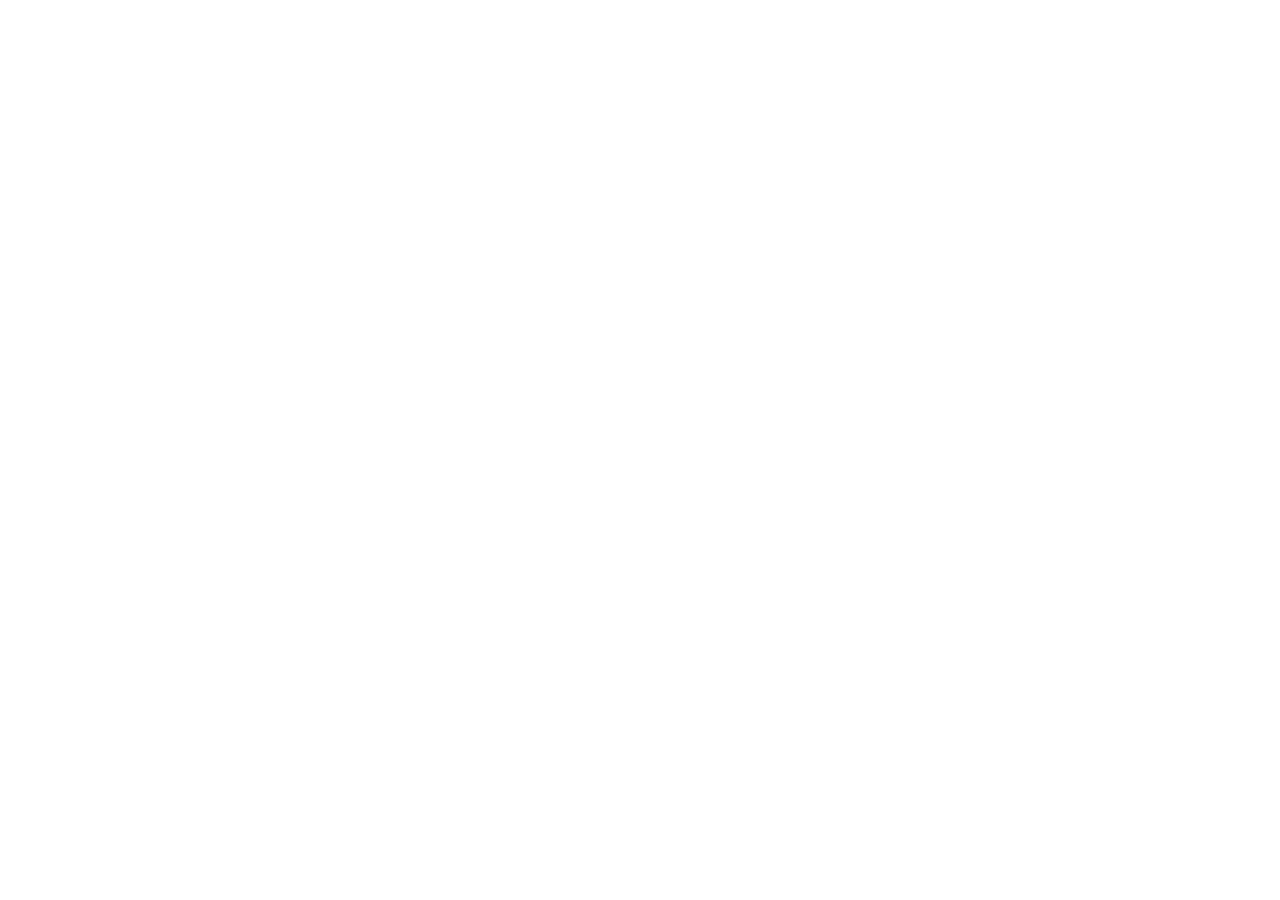
==== commit 83a8c86f: "fixes" ====
--- a/index.html
+++ b/index.html
@@ -3,11 +3,14 @@
 <head>
   <meta charset="utf-8">
   <title>Personal Backlog</title>
-  <base href="testTasksApp">
+  <base href="/testTasksApp">
   <meta name="viewport" content="width=device-width, initial-scale=1">
   <link href="https://fonts.googleapis.com/css?family=Lato:400,700" rel="stylesheet">
-<link rel="stylesheet" href="styles.0c18886a81e2a89ea4c4.css"></head>
+<link rel="stylesheet" href="/testTasksApp/styles.0c18886a81e2a89ea4c4.css"></head>
 <body>
   <app-root></app-root>
-<script type="text/javascript" src="runtime.a66f828dca56eeb90e02.js"></script><script type="text/javascript" src="polyfills.e3633a42d1123afc5fc9.js"></script><script type="text/javascript" src="main.1f81266729c2b455b957.js"></script></body>
+<script type="text/javascript" src="/testTasksApp/runtime.a66f828dca56eeb90e02.js">
+</script><script type="text/javascript" src="/testTasksApp/polyfills.e3633a42d1123afc5fc9.js">
+</script><script type="text/javascript" src="/testTasksApp/main.1f81266729c2b455b957.js"></script>
+</body>
 </html>
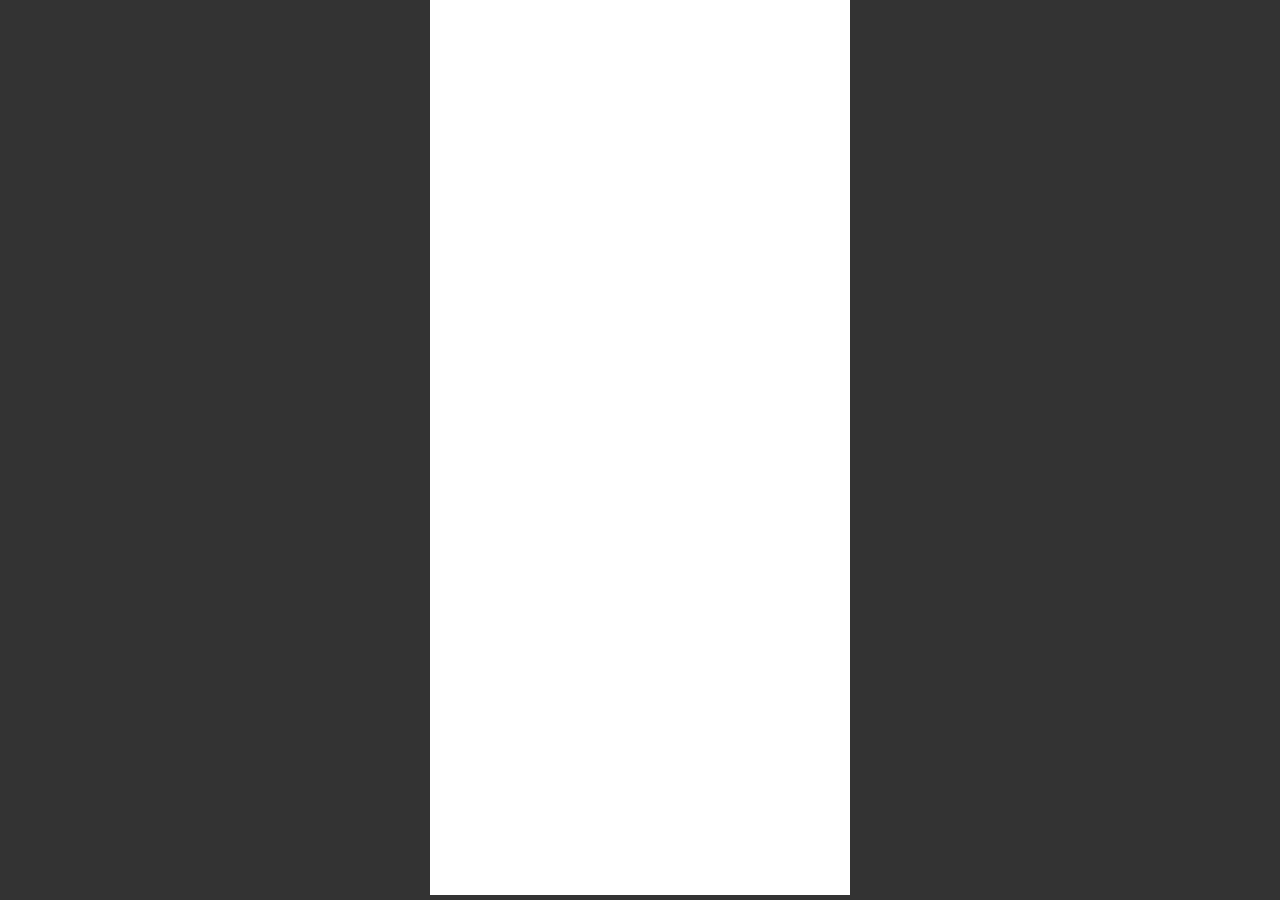
==== commit b28f7a3d: "file fix" ====
--- a/index.html
+++ b/index.html
@@ -5,12 +5,10 @@
   <title>Personal Backlog</title>
   <base href="/testTasksApp">
   <meta name="viewport" content="width=device-width, initial-scale=1">
+  <meta name="apple-mobile-web-app-capable" content="yes" />
   <link href="https://fonts.googleapis.com/css?family=Lato:400,700" rel="stylesheet">
-<link rel="stylesheet" href="/testTasksApp/styles.0c18886a81e2a89ea4c4.css"></head>
+<link rel="stylesheet" href="styles.ede5dd7484e403569a1d.css"></head>
 <body>
   <app-root></app-root>
-<script type="text/javascript" src="/testTasksApp/runtime.a66f828dca56eeb90e02.js">
-</script><script type="text/javascript" src="/testTasksApp/polyfills.e3633a42d1123afc5fc9.js">
-</script><script type="text/javascript" src="/testTasksApp/main.1f81266729c2b455b957.js"></script>
-</body>
+<script type="text/javascript" src="/testTasksApp/runtime.a66f828dca56eeb90e02.js"></script><script type="text/javascript" src="/testTasksApp/polyfills.e3633a42d1123afc5fc9.js"></script><script type="text/javascript" src="/testTasksApp/main.386a70f78ec4bc91d73a.js"></script></body>
 </html>
--- a/styles.ede5dd7484e403569a1d.css
+++ b/styles.ede5dd7484e403569a1d.css
@@ -0,0 +1,4 @@
+*{font-family:Lato,sans-serif;font-weight:700;font-size:20px}body{margin:0 auto!important;padding-top:65px;min-height:calc(100vh - 70px);background:#fff;overflow-y:scroll}header{opacity:.975;position:fixed;border-bottom:1px solid #cacaca;display:block;width:100%;top:0;left:50%;-webkit-transform:translate(-50%);transform:translate(-50%);text-align:center;line-height:64px;z-index:10}header.main{background:#494a51;color:#fff}header.main *{color:#fff}header.secondary{background:#f8f8f8;color:#000}header .left,header .right{display:inline-block;margin:0;line-height:64px;padding:0 15px;border:0;background:0 0}header .left{position:absolute;left:0}header .right{position:absolute;right:0}header.secondary .left{color:#999}header.secondary .right{color:#ad52a2}.item{color:#000;border-bottom:1px solid #cacaca;display:block;padding:15px;line-height:33px}textarea{resize:none;border:0;width:100vw;height:calc(100vh - 75px);padding:15px;font-weight:400;box-sizing:border-box;border:none;outline:0;box-shadow:none;overflow:auto}::-webkit-input-placeholder{color:#ccc}:-ms-input-placeholder{color:#ccc}::-ms-input-placeholder{color:#ccc}::placeholder{color:#ccc}@media (min-width:421px){html{background:#333}html *{max-width:420px}}/*!
+ * Font Awesome Pro 5.1.0 by @fontawesome - https://fontawesome.com
+ * License - https://fontawesome.com/license (Commercial License)
+ */.fa,.fab,.fal,.far,.fas{-moz-osx-font-smoothing:grayscale;-webkit-font-smoothing:antialiased;display:inline-block;font-style:normal;font-variant:normal;text-rendering:auto;line-height:1}.fa-lg{font-size:1.33333em;line-height:.75em;vertical-align:-.0667em}.fa-xs{font-size:.75em}.fa-sm{font-size:.875em}.fa-1x{font-size:1em}.fa-2x{font-size:2em}.fa-3x{font-size:3em}.fa-4x{font-size:4em}.fa-5x{font-size:5em}.fa-6x{font-size:6em}.fa-7x{font-size:7em}.fa-8x{font-size:8em}.fa-9x{font-size:9em}.fa-10x{font-size:10em}.fa-fw{text-align:center;width:1.25em}.fa-ul{list-style-type:none;margin-left:2.5em;padding-left:0}.fa-ul>li{position:relative}.fa-li{left:-2em;position:absolute;text-align:center;width:2em;line-height:inherit}.fa-border{border:.08em solid #eee;border-radius:.1em;padding:.2em .25em .15em}.fa-pull-left{float:left}.fa-pull-right{float:right}.fa.fa-pull-left,.fab.fa-pull-left,.fal.fa-pull-left,.far.fa-pull-left,.fas.fa-pull-left{margin-right:.3em}.fa.fa-pull-right,.fab.fa-pull-right,.fal.fa-pull-right,.far.fa-pull-right,.fas.fa-pull-right{margin-left:.3em}.fa-spin{-webkit-animation:2s linear infinite a;animation:2s linear infinite a}.fa-pulse{-webkit-animation:1s steps(8) infinite a;animation:1s steps(8) infinite a}@-webkit-keyframes a{0%{-webkit-transform:rotate(0);transform:rotate(0)}to{-webkit-transform:rotate(1turn);transform:rotate(1turn)}}@keyframes a{0%{-webkit-transform:rotate(0);transform:rotate(0)}to{-webkit-transform:rotate(1turn);transform:rotate(1turn)}}.fa-rotate-90{-ms-filter:"progid:DXImageTransform.Microsoft.BasicImage(rotation=1)";-webkit-transform:rotate(90deg);transform:rotate(90deg)}.fa-rotate-180{-ms-filter:"progid:DXImageTransform.Microsoft.BasicImage(rotation=2)";-webkit-transform:rotate(180deg);transform:rotate(180deg)}.fa-rotate-270{-ms-filter:"progid:DXImageTransform.Microsoft.BasicImage(rotation=3)";-webkit-transform:rotate(270deg);transform:rotate(270deg)}.fa-flip-horizontal{-ms-filter:"progid:DXImageTransform.Microsoft.BasicImage(rotation=0, mirror=1)";-webkit-transform:scaleX(-1);transform:scaleX(-1)}.fa-flip-vertical{-webkit-transform:scaleY(-1);transform:scaleY(-1)}.fa-flip-horizontal.fa-flip-vertical,.fa-flip-vertical{-ms-filter:"progid:DXImageTransform.Microsoft.BasicImage(rotation=2, mirror=1)"}.fa-flip-horizontal.fa-flip-vertical{-webkit-transform:scale(-1);transform:scale(-1)}:root .fa-flip-horizontal,:root .fa-flip-vertical,:root .fa-rotate-180,:root .fa-rotate-270,:root .fa-rotate-90{-webkit-filter:none;filter:none}.fa-stack{display:inline-block;height:2em;line-height:2em;position:relative;vertical-align:middle;width:2em}.fa-stack-1x,.fa-stack-2x{left:0;position:absolute;text-align:center;width:100%}.fa-stack-1x{line-height:inherit}.fa-stack-2x{font-size:2em}.fa-inverse{color:#fff}.fa-500px:before{content:"\f26e"}.fa-accessible-icon:before{content:"\f368"}.fa-accusoft:before{content:"\f369"}.fa-address-book:before{content:"\f2b9"}.fa-address-card:before{content:"\f2bb"}.fa-adjust:before{content:"\f042"}.fa-adn:before{content:"\f170"}.fa-adversal:before{content:"\f36a"}.fa-affiliatetheme:before{content:"\f36b"}.fa-alarm-clock:before{content:"\f34e"}.fa-algolia:before{content:"\f36c"}.fa-align-center:before{content:"\f037"}.fa-align-justify:before{content:"\f039"}.fa-align-left:before{content:"\f036"}.fa-align-right:before{content:"\f038"}.fa-allergies:before{content:"\f461"}.fa-amazon:before{content:"\f270"}.fa-amazon-pay:before{content:"\f42c"}.fa-ambulance:before{content:"\f0f9"}.fa-american-sign-language-interpreting:before{content:"\f2a3"}.fa-amilia:before{content:"\f36d"}.fa-anchor:before{content:"\f13d"}.fa-android:before{content:"\f17b"}.fa-angellist:before{content:"\f209"}.fa-angle-double-down:before{content:"\f103"}.fa-angle-double-left:before{content:"\f100"}.fa-angle-double-right:before{content:"\f101"}.fa-angle-double-up:before{content:"\f102"}.fa-angle-down:before{content:"\f107"}.fa-angle-left:before{content:"\f104"}.fa-angle-right:before{content:"\f105"}.fa-angle-up:before{content:"\f106"}.fa-angry:before{content:"\f556"}.fa-angrycreative:before{content:"\f36e"}.fa-angular:before{content:"\f420"}.fa-app-store:before{content:"\f36f"}.fa-app-store-ios:before{content:"\f370"}.fa-apper:before{content:"\f371"}.fa-apple:before{content:"\f179"}.fa-apple-pay:before{content:"\f415"}.fa-archive:before{content:"\f187"}.fa-archway:before{content:"\f557"}.fa-arrow-alt-circle-down:before{content:"\f358"}.fa-arrow-alt-circle-left:before{content:"\f359"}.fa-arrow-alt-circle-right:before{content:"\f35a"}.fa-arrow-alt-circle-up:before{content:"\f35b"}.fa-arrow-alt-down:before{content:"\f354"}.fa-arrow-alt-from-bottom:before{content:"\f346"}.fa-arrow-alt-from-left:before{content:"\f347"}.fa-arrow-alt-from-right:before{content:"\f348"}.fa-arrow-alt-from-top:before{content:"\f349"}.fa-arrow-alt-left:before{content:"\f355"}.fa-arrow-alt-right:before{content:"\f356"}.fa-arrow-alt-square-down:before{content:"\f350"}.fa-arrow-alt-square-left:before{content:"\f351"}.fa-arrow-alt-square-right:before{content:"\f352"}.fa-arrow-alt-square-up:before{content:"\f353"}.fa-arrow-alt-to-bottom:before{content:"\f34a"}.fa-arrow-alt-to-left:before{content:"\f34b"}.fa-arrow-alt-to-right:before{content:"\f34c"}.fa-arrow-alt-to-top:before{content:"\f34d"}.fa-arrow-alt-up:before{content:"\f357"}.fa-arrow-circle-down:before{content:"\f0ab"}.fa-arrow-circle-left:before{content:"\f0a8"}.fa-arrow-circle-right:before{content:"\f0a9"}.fa-arrow-circle-up:before{content:"\f0aa"}.fa-arrow-down:before{content:"\f063"}.fa-arrow-from-bottom:before{content:"\f342"}.fa-arrow-from-left:before{content:"\f343"}.fa-arrow-from-right:before{content:"\f344"}.fa-arrow-from-top:before{content:"\f345"}.fa-arrow-left:before{content:"\f060"}.fa-arrow-right:before{content:"\f061"}.fa-arrow-square-down:before{content:"\f339"}.fa-arrow-square-left:before{content:"\f33a"}.fa-arrow-square-right:before{content:"\f33b"}.fa-arrow-square-up:before{content:"\f33c"}.fa-arrow-to-bottom:before{content:"\f33d"}.fa-arrow-to-left:before{content:"\f33e"}.fa-arrow-to-right:before{content:"\f340"}.fa-arrow-to-top:before{content:"\f341"}.fa-arrow-up:before{content:"\f062"}.fa-arrows:before{content:"\f047"}.fa-arrows-alt:before{content:"\f0b2"}.fa-arrows-alt-h:before{content:"\f337"}.fa-arrows-alt-v:before{content:"\f338"}.fa-arrows-h:before{content:"\f07e"}.fa-arrows-v:before{content:"\f07d"}.fa-assistive-listening-systems:before{content:"\f2a2"}.fa-asterisk:before{content:"\f069"}.fa-asymmetrik:before{content:"\f372"}.fa-at:before{content:"\f1fa"}.fa-atlas:before{content:"\f558"}.fa-audible:before{content:"\f373"}.fa-audio-description:before{content:"\f29e"}.fa-autoprefixer:before{content:"\f41c"}.fa-avianex:before{content:"\f374"}.fa-aviato:before{content:"\f421"}.fa-award:before{content:"\f559"}.fa-aws:before{content:"\f375"}.fa-backspace:before{content:"\f55a"}.fa-backward:before{content:"\f04a"}.fa-badge:before{content:"\f335"}.fa-badge-check:before{content:"\f336"}.fa-balance-scale:before{content:"\f24e"}.fa-balance-scale-left:before{content:"\f515"}.fa-balance-scale-right:before{content:"\f516"}.fa-ban:before{content:"\f05e"}.fa-band-aid:before{content:"\f462"}.fa-bandcamp:before{content:"\f2d5"}.fa-barcode:before{content:"\f02a"}.fa-barcode-alt:before{content:"\f463"}.fa-barcode-read:before{content:"\f464"}.fa-barcode-scan:before{content:"\f465"}.fa-bars:before{content:"\f0c9"}.fa-baseball:before{content:"\f432"}.fa-baseball-ball:before{content:"\f433"}.fa-basketball-ball:before{content:"\f434"}.fa-basketball-hoop:before{content:"\f435"}.fa-bath:before{content:"\f2cd"}.fa-battery-bolt:before{content:"\f376"}.fa-battery-empty:before{content:"\f244"}.fa-battery-full:before{content:"\f240"}.fa-battery-half:before{content:"\f242"}.fa-battery-quarter:before{content:"\f243"}.fa-battery-slash:before{content:"\f377"}.fa-battery-three-quarters:before{content:"\f241"}.fa-bed:before{content:"\f236"}.fa-beer:before{content:"\f0fc"}.fa-behance:before{content:"\f1b4"}.fa-behance-square:before{content:"\f1b5"}.fa-bell:before{content:"\f0f3"}.fa-bell-slash:before{content:"\f1f6"}.fa-bezier-curve:before{content:"\f55b"}.fa-bicycle:before{content:"\f206"}.fa-bimobject:before{content:"\f378"}.fa-binoculars:before{content:"\f1e5"}.fa-birthday-cake:before{content:"\f1fd"}.fa-bitbucket:before{content:"\f171"}.fa-bitcoin:before{content:"\f379"}.fa-bity:before{content:"\f37a"}.fa-black-tie:before{content:"\f27e"}.fa-blackberry:before{content:"\f37b"}.fa-blanket:before{content:"\f498"}.fa-blender:before{content:"\f517"}.fa-blind:before{content:"\f29d"}.fa-blogger:before{content:"\f37c"}.fa-blogger-b:before{content:"\f37d"}.fa-bluetooth:before{content:"\f293"}.fa-bluetooth-b:before{content:"\f294"}.fa-bold:before{content:"\f032"}.fa-bolt:before{content:"\f0e7"}.fa-bomb:before{content:"\f1e2"}.fa-bong:before{content:"\f55c"}.fa-book:before{content:"\f02d"}.fa-book-heart:before{content:"\f499"}.fa-book-open:before{content:"\f518"}.fa-bookmark:before{content:"\f02e"}.fa-bowling-ball:before{content:"\f436"}.fa-bowling-pins:before{content:"\f437"}.fa-box:before{content:"\f466"}.fa-box-alt:before{content:"\f49a"}.fa-box-check:before{content:"\f467"}.fa-box-fragile:before{content:"\f49b"}.fa-box-full:before{content:"\f49c"}.fa-box-heart:before{content:"\f49d"}.fa-box-open:before{content:"\f49e"}.fa-box-up:before{content:"\f49f"}.fa-box-usd:before{content:"\f4a0"}.fa-boxes:before{content:"\f468"}.fa-boxes-alt:before{content:"\f4a1"}.fa-boxing-glove:before{content:"\f438"}.fa-braille:before{content:"\f2a1"}.fa-briefcase:before{content:"\f0b1"}.fa-briefcase-medical:before{content:"\f469"}.fa-broadcast-tower:before{content:"\f519"}.fa-broom:before{content:"\f51a"}.fa-browser:before{content:"\f37e"}.fa-brush:before{content:"\f55d"}.fa-btc:before{content:"\f15a"}.fa-bug:before{content:"\f188"}.fa-building:before{content:"\f1ad"}.fa-bullhorn:before{content:"\f0a1"}.fa-bullseye:before{content:"\f140"}.fa-burn:before{content:"\f46a"}.fa-buromobelexperte:before{content:"\f37f"}.fa-bus:before{content:"\f207"}.fa-bus-alt:before{content:"\f55e"}.fa-buysellads:before{content:"\f20d"}.fa-calculator:before{content:"\f1ec"}.fa-calendar:before{content:"\f133"}.fa-calendar-alt:before{content:"\f073"}.fa-calendar-check:before{content:"\f274"}.fa-calendar-edit:before{content:"\f333"}.fa-calendar-exclamation:before{content:"\f334"}.fa-calendar-minus:before{content:"\f272"}.fa-calendar-plus:before{content:"\f271"}.fa-calendar-times:before{content:"\f273"}.fa-camera:before{content:"\f030"}.fa-camera-alt:before{content:"\f332"}.fa-camera-retro:before{content:"\f083"}.fa-cannabis:before{content:"\f55f"}.fa-capsules:before{content:"\f46b"}.fa-car:before{content:"\f1b9"}.fa-caret-circle-down:before{content:"\f32d"}.fa-caret-circle-left:before{content:"\f32e"}.fa-caret-circle-right:before{content:"\f330"}.fa-caret-circle-up:before{content:"\f331"}.fa-caret-down:before{content:"\f0d7"}.fa-caret-left:before{content:"\f0d9"}.fa-caret-right:before{content:"\f0da"}.fa-caret-square-down:before{content:"\f150"}.fa-caret-square-left:before{content:"\f191"}.fa-caret-square-right:before{content:"\f152"}.fa-caret-square-up:before{content:"\f151"}.fa-caret-up:before{content:"\f0d8"}.fa-cart-arrow-down:before{content:"\f218"}.fa-cart-plus:before{content:"\f217"}.fa-cc-amazon-pay:before{content:"\f42d"}.fa-cc-amex:before{content:"\f1f3"}.fa-cc-apple-pay:before{content:"\f416"}.fa-cc-diners-club:before{content:"\f24c"}.fa-cc-discover:before{content:"\f1f2"}.fa-cc-jcb:before{content:"\f24b"}.fa-cc-mastercard:before{content:"\f1f1"}.fa-cc-paypal:before{content:"\f1f4"}.fa-cc-stripe:before{content:"\f1f5"}.fa-cc-visa:before{content:"\f1f0"}.fa-centercode:before{content:"\f380"}.fa-certificate:before{content:"\f0a3"}.fa-chalkboard:before{content:"\f51b"}.fa-chalkboard-teacher:before{content:"\f51c"}.fa-chart-area:before{content:"\f1fe"}.fa-chart-bar:before{content:"\f080"}.fa-chart-line:before{content:"\f201"}.fa-chart-pie:before{content:"\f200"}.fa-check:before{content:"\f00c"}.fa-check-circle:before{content:"\f058"}.fa-check-double:before{content:"\f560"}.fa-check-square:before{content:"\f14a"}.fa-chess:before{content:"\f439"}.fa-chess-bishop:before{content:"\f43a"}.fa-chess-bishop-alt:before{content:"\f43b"}.fa-chess-board:before{content:"\f43c"}.fa-chess-clock:before{content:"\f43d"}.fa-chess-clock-alt:before{content:"\f43e"}.fa-chess-king:before{content:"\f43f"}.fa-chess-king-alt:before{content:"\f440"}.fa-chess-knight:before{content:"\f441"}.fa-chess-knight-alt:before{content:"\f442"}.fa-chess-pawn:before{content:"\f443"}.fa-chess-pawn-alt:before{content:"\f444"}.fa-chess-queen:before{content:"\f445"}.fa-chess-queen-alt:before{content:"\f446"}.fa-chess-rook:before{content:"\f447"}.fa-chess-rook-alt:before{content:"\f448"}.fa-chevron-circle-down:before{content:"\f13a"}.fa-chevron-circle-left:before{content:"\f137"}.fa-chevron-circle-right:before{content:"\f138"}.fa-chevron-circle-up:before{content:"\f139"}.fa-chevron-double-down:before{content:"\f322"}.fa-chevron-double-left:before{content:"\f323"}.fa-chevron-double-right:before{content:"\f324"}.fa-chevron-double-up:before{content:"\f325"}.fa-chevron-down:before{content:"\f078"}.fa-chevron-left:before{content:"\f053"}.fa-chevron-right:before{content:"\f054"}.fa-chevron-square-down:before{content:"\f329"}.fa-chevron-square-left:before{content:"\f32a"}.fa-chevron-square-right:before{content:"\f32b"}.fa-chevron-square-up:before{content:"\f32c"}.fa-chevron-up:before{content:"\f077"}.fa-child:before{content:"\f1ae"}.fa-chrome:before{content:"\f268"}.fa-church:before{content:"\f51d"}.fa-circle:before{content:"\f111"}.fa-circle-notch:before{content:"\f1ce"}.fa-clipboard:before{content:"\f328"}.fa-clipboard-check:before{content:"\f46c"}.fa-clipboard-list:before{content:"\f46d"}.fa-clock:before{content:"\f017"}.fa-clone:before{content:"\f24d"}.fa-closed-captioning:before{content:"\f20a"}.fa-cloud:before{content:"\f0c2"}.fa-cloud-download:before{content:"\f0ed"}.fa-cloud-download-alt:before{content:"\f381"}.fa-cloud-upload:before{content:"\f0ee"}.fa-cloud-upload-alt:before{content:"\f382"}.fa-cloudscale:before{content:"\f383"}.fa-cloudsmith:before{content:"\f384"}.fa-cloudversify:before{content:"\f385"}.fa-club:before{content:"\f327"}.fa-cocktail:before{content:"\f561"}.fa-code:before{content:"\f121"}.fa-code-branch:before{content:"\f126"}.fa-code-commit:before{content:"\f386"}.fa-code-merge:before{content:"\f387"}.fa-codepen:before{content:"\f1cb"}.fa-codiepie:before{content:"\f284"}.fa-coffee:before{content:"\f0f4"}.fa-cog:before{content:"\f013"}.fa-cogs:before{content:"\f085"}.fa-coins:before{content:"\f51e"}.fa-columns:before{content:"\f0db"}.fa-comment:before{content:"\f075"}.fa-comment-alt:before{content:"\f27a"}.fa-comment-alt-check:before{content:"\f4a2"}.fa-comment-alt-dots:before{content:"\f4a3"}.fa-comment-alt-edit:before{content:"\f4a4"}.fa-comment-alt-exclamation:before{content:"\f4a5"}.fa-comment-alt-lines:before{content:"\f4a6"}.fa-comment-alt-minus:before{content:"\f4a7"}.fa-comment-alt-plus:before{content:"\f4a8"}.fa-comment-alt-slash:before{content:"\f4a9"}.fa-comment-alt-smile:before{content:"\f4aa"}.fa-comment-alt-times:before{content:"\f4ab"}.fa-comment-check:before{content:"\f4ac"}.fa-comment-dots:before{content:"\f4ad"}.fa-comment-edit:before{content:"\f4ae"}.fa-comment-exclamation:before{content:"\f4af"}.fa-comment-lines:before{content:"\f4b0"}.fa-comment-minus:before{content:"\f4b1"}.fa-comment-plus:before{content:"\f4b2"}.fa-comment-slash:before{content:"\f4b3"}.fa-comment-smile:before{content:"\f4b4"}.fa-comment-times:before{content:"\f4b5"}.fa-comments:before{content:"\f086"}.fa-comments-alt:before{content:"\f4b6"}.fa-compact-disc:before{content:"\f51f"}.fa-compass:before{content:"\f14e"}.fa-compress:before{content:"\f066"}.fa-compress-alt:before{content:"\f422"}.fa-compress-wide:before{content:"\f326"}.fa-concierge-bell:before{content:"\f562"}.fa-connectdevelop:before{content:"\f20e"}.fa-container-storage:before{content:"\f4b7"}.fa-contao:before{content:"\f26d"}.fa-conveyor-belt:before{content:"\f46e"}.fa-conveyor-belt-alt:before{content:"\f46f"}.fa-cookie:before{content:"\f563"}.fa-cookie-bite:before{content:"\f564"}.fa-copy:before{content:"\f0c5"}.fa-copyright:before{content:"\f1f9"}.fa-couch:before{content:"\f4b8"}.fa-cpanel:before{content:"\f388"}.fa-creative-commons:before{content:"\f25e"}.fa-creative-commons-by:before{content:"\f4e7"}.fa-creative-commons-nc:before{content:"\f4e8"}.fa-creative-commons-nc-eu:before{content:"\f4e9"}.fa-creative-commons-nc-jp:before{content:"\f4ea"}.fa-creative-commons-nd:before{content:"\f4eb"}.fa-creative-commons-pd:before{content:"\f4ec"}.fa-creative-commons-pd-alt:before{content:"\f4ed"}.fa-creative-commons-remix:before{content:"\f4ee"}.fa-creative-commons-sa:before{content:"\f4ef"}.fa-creative-commons-sampling:before{content:"\f4f0"}.fa-creative-commons-sampling-plus:before{content:"\f4f1"}.fa-creative-commons-share:before{content:"\f4f2"}.fa-creative-commons-zero:before{content:"\f4f3"}.fa-credit-card:before{content:"\f09d"}.fa-credit-card-blank:before{content:"\f389"}.fa-credit-card-front:before{content:"\f38a"}.fa-cricket:before{content:"\f449"}.fa-crop:before{content:"\f125"}.fa-crop-alt:before{content:"\f565"}.fa-crosshairs:before{content:"\f05b"}.fa-crow:before{content:"\f520"}.fa-crown:before{content:"\f521"}.fa-css3:before{content:"\f13c"}.fa-css3-alt:before{content:"\f38b"}.fa-cube:before{content:"\f1b2"}.fa-cubes:before{content:"\f1b3"}.fa-curling:before{content:"\f44a"}.fa-cut:before{content:"\f0c4"}.fa-cuttlefish:before{content:"\f38c"}.fa-d-and-d:before{content:"\f38d"}.fa-dashcube:before{content:"\f210"}.fa-database:before{content:"\f1c0"}.fa-deaf:before{content:"\f2a4"}.fa-delicious:before{content:"\f1a5"}.fa-deploydog:before{content:"\f38e"}.fa-deskpro:before{content:"\f38f"}.fa-desktop:before{content:"\f108"}.fa-desktop-alt:before{content:"\f390"}.fa-deviantart:before{content:"\f1bd"}.fa-diagnoses:before{content:"\f470"}.fa-diamond:before{content:"\f219"}.fa-dice:before{content:"\f522"}.fa-dice-five:before{content:"\f523"}.fa-dice-four:before{content:"\f524"}.fa-dice-one:before{content:"\f525"}.fa-dice-six:before{content:"\f526"}.fa-dice-three:before{content:"\f527"}.fa-dice-two:before{content:"\f528"}.fa-digg:before{content:"\f1a6"}.fa-digital-ocean:before{content:"\f391"}.fa-digital-tachograph:before{content:"\f566"}.fa-discord:before{content:"\f392"}.fa-discourse:before{content:"\f393"}.fa-divide:before{content:"\f529"}.fa-dizzy:before{content:"\f567"}.fa-dna:before{content:"\f471"}.fa-dochub:before{content:"\f394"}.fa-docker:before{content:"\f395"}.fa-dollar-sign:before{content:"\f155"}.fa-dolly:before{content:"\f472"}.fa-dolly-empty:before{content:"\f473"}.fa-dolly-flatbed:before{content:"\f474"}.fa-dolly-flatbed-alt:before{content:"\f475"}.fa-dolly-flatbed-empty:before{content:"\f476"}.fa-donate:before{content:"\f4b9"}.fa-door-closed:before{content:"\f52a"}.fa-door-open:before{content:"\f52b"}.fa-dot-circle:before{content:"\f192"}.fa-dove:before{content:"\f4ba"}.fa-download:before{content:"\f019"}.fa-draft2digital:before{content:"\f396"}.fa-drafting-compass:before{content:"\f568"}.fa-dribbble:before{content:"\f17d"}.fa-dribbble-square:before{content:"\f397"}.fa-dropbox:before{content:"\f16b"}.fa-drum:before{content:"\f569"}.fa-drum-steelpan:before{content:"\f56a"}.fa-drupal:before{content:"\f1a9"}.fa-dumbbell:before{content:"\f44b"}.fa-dyalog:before{content:"\f399"}.fa-earlybirds:before{content:"\f39a"}.fa-ebay:before{content:"\f4f4"}.fa-edge:before{content:"\f282"}.fa-edit:before{content:"\f044"}.fa-eject:before{content:"\f052"}.fa-elementor:before{content:"\f430"}.fa-ellipsis-h:before{content:"\f141"}.fa-ellipsis-h-alt:before{content:"\f39b"}.fa-ellipsis-v:before{content:"\f142"}.fa-ellipsis-v-alt:before{content:"\f39c"}.fa-ember:before{content:"\f423"}.fa-empire:before{content:"\f1d1"}.fa-envelope:before{content:"\f0e0"}.fa-envelope-open:before{content:"\f2b6"}.fa-envelope-square:before{content:"\f199"}.fa-envira:before{content:"\f299"}.fa-equals:before{content:"\f52c"}.fa-eraser:before{content:"\f12d"}.fa-erlang:before{content:"\f39d"}.fa-ethereum:before{content:"\f42e"}.fa-etsy:before{content:"\f2d7"}.fa-euro-sign:before{content:"\f153"}.fa-exchange:before{content:"\f0ec"}.fa-exchange-alt:before{content:"\f362"}.fa-exclamation:before{content:"\f12a"}.fa-exclamation-circle:before{content:"\f06a"}.fa-exclamation-square:before{content:"\f321"}.fa-exclamation-triangle:before{content:"\f071"}.fa-expand:before{content:"\f065"}.fa-expand-alt:before{content:"\f424"}.fa-expand-arrows:before{content:"\f31d"}.fa-expand-arrows-alt:before{content:"\f31e"}.fa-expand-wide:before{content:"\f320"}.fa-expeditedssl:before{content:"\f23e"}.fa-external-link:before{content:"\f08e"}.fa-external-link-alt:before{content:"\f35d"}.fa-external-link-square:before{content:"\f14c"}.fa-external-link-square-alt:before{content:"\f360"}.fa-eye:before{content:"\f06e"}.fa-eye-dropper:before{content:"\f1fb"}.fa-eye-slash:before{content:"\f070"}.fa-facebook:before{content:"\f09a"}.fa-facebook-f:before{content:"\f39e"}.fa-facebook-messenger:before{content:"\f39f"}.fa-facebook-square:before{content:"\f082"}.fa-fast-backward:before{content:"\f049"}.fa-fast-forward:before{content:"\f050"}.fa-fax:before{content:"\f1ac"}.fa-feather:before{content:"\f52d"}.fa-feather-alt:before{content:"\f56b"}.fa-female:before{content:"\f182"}.fa-field-hockey:before{content:"\f44c"}.fa-fighter-jet:before{content:"\f0fb"}.fa-file:before{content:"\f15b"}.fa-file-alt:before{content:"\f15c"}.fa-file-archive:before{content:"\f1c6"}.fa-file-audio:before{content:"\f1c7"}.fa-file-check:before{content:"\f316"}.fa-file-code:before{content:"\f1c9"}.fa-file-contract:before{content:"\f56c"}.fa-file-download:before{content:"\f56d"}.fa-file-edit:before{content:"\f31c"}.fa-file-excel:before{content:"\f1c3"}.fa-file-exclamation:before{content:"\f31a"}.fa-file-export:before{content:"\f56e"}.fa-file-image:before{content:"\f1c5"}.fa-file-import:before{content:"\f56f"}.fa-file-invoice:before{content:"\f570"}.fa-file-invoice-dollar:before{content:"\f571"}.fa-file-medical:before{content:"\f477"}.fa-file-medical-alt:before{content:"\f478"}.fa-file-minus:before{content:"\f318"}.fa-file-pdf:before{content:"\f1c1"}.fa-file-plus:before{content:"\f319"}.fa-file-powerpoint:before{content:"\f1c4"}.fa-file-prescription:before{content:"\f572"}.fa-file-signature:before{content:"\f573"}.fa-file-times:before{content:"\f317"}.fa-file-upload:before{content:"\f574"}.fa-file-video:before{content:"\f1c8"}.fa-file-word:before{content:"\f1c2"}.fa-fill:before{content:"\f575"}.fa-fill-drip:before{content:"\f576"}.fa-film:before{content:"\f008"}.fa-film-alt:before{content:"\f3a0"}.fa-filter:before{content:"\f0b0"}.fa-fingerprint:before{content:"\f577"}.fa-fire:before{content:"\f06d"}.fa-fire-extinguisher:before{content:"\f134"}.fa-firefox:before{content:"\f269"}.fa-first-aid:before{content:"\f479"}.fa-first-order:before{content:"\f2b0"}.fa-first-order-alt:before{content:"\f50a"}.fa-firstdraft:before{content:"\f3a1"}.fa-fish:before{content:"\f578"}.fa-flag:before{content:"\f024"}.fa-flag-checkered:before{content:"\f11e"}.fa-flask:before{content:"\f0c3"}.fa-flickr:before{content:"\f16e"}.fa-flipboard:before{content:"\f44d"}.fa-flushed:before{content:"\f579"}.fa-fly:before{content:"\f417"}.fa-folder:before{content:"\f07b"}.fa-folder-open:before{content:"\f07c"}.fa-font:before{content:"\f031"}.fa-font-awesome:before{content:"\f2b4"}.fa-font-awesome-alt:before{content:"\f35c"}.fa-font-awesome-flag:before{content:"\f425"}.fa-font-awesome-logo-full:before{content:"\f4e6"}.fa-fonticons:before{content:"\f280"}.fa-fonticons-fi:before{content:"\f3a2"}.fa-football-ball:before{content:"\f44e"}.fa-football-helmet:before{content:"\f44f"}.fa-forklift:before{content:"\f47a"}.fa-fort-awesome:before{content:"\f286"}.fa-fort-awesome-alt:before{content:"\f3a3"}.fa-forumbee:before{content:"\f211"}.fa-forward:before{content:"\f04e"}.fa-foursquare:before{content:"\f180"}.fa-fragile:before{content:"\f4bb"}.fa-free-code-camp:before{content:"\f2c5"}.fa-freebsd:before{content:"\f3a4"}.fa-frog:before{content:"\f52e"}.fa-frown:before{content:"\f119"}.fa-frown-open:before{content:"\f57a"}.fa-fulcrum:before{content:"\f50b"}.fa-futbol:before{content:"\f1e3"}.fa-galactic-republic:before{content:"\f50c"}.fa-galactic-senate:before{content:"\f50d"}.fa-gamepad:before{content:"\f11b"}.fa-gas-pump:before{content:"\f52f"}.fa-gavel:before{content:"\f0e3"}.fa-gem:before{content:"\f3a5"}.fa-genderless:before{content:"\f22d"}.fa-get-pocket:before{content:"\f265"}.fa-gg:before{content:"\f260"}.fa-gg-circle:before{content:"\f261"}.fa-gift:before{content:"\f06b"}.fa-git:before{content:"\f1d3"}.fa-git-square:before{content:"\f1d2"}.fa-github:before{content:"\f09b"}.fa-github-alt:before{content:"\f113"}.fa-github-square:before{content:"\f092"}.fa-gitkraken:before{content:"\f3a6"}.fa-gitlab:before{content:"\f296"}.fa-gitter:before{content:"\f426"}.fa-glass-martini:before{content:"\f000"}.fa-glass-martini-alt:before{content:"\f57b"}.fa-glasses:before{content:"\f530"}.fa-glide:before{content:"\f2a5"}.fa-glide-g:before{content:"\f2a6"}.fa-globe:before{content:"\f0ac"}.fa-globe-africa:before{content:"\f57c"}.fa-globe-americas:before{content:"\f57d"}.fa-globe-asia:before{content:"\f57e"}.fa-gofore:before{content:"\f3a7"}.fa-golf-ball:before{content:"\f450"}.fa-golf-club:before{content:"\f451"}.fa-goodreads:before{content:"\f3a8"}.fa-goodreads-g:before{content:"\f3a9"}.fa-google:before{content:"\f1a0"}.fa-google-drive:before{content:"\f3aa"}.fa-google-play:before{content:"\f3ab"}.fa-google-plus:before{content:"\f2b3"}.fa-google-plus-g:before{content:"\f0d5"}.fa-google-plus-square:before{content:"\f0d4"}.fa-google-wallet:before{content:"\f1ee"}.fa-graduation-cap:before{content:"\f19d"}.fa-gratipay:before{content:"\f184"}.fa-grav:before{content:"\f2d6"}.fa-greater-than:before{content:"\f531"}.fa-greater-than-equal:before{content:"\f532"}.fa-grimace:before{content:"\f57f"}.fa-grin:before{content:"\f580"}.fa-grin-alt:before{content:"\f581"}.fa-grin-beam:before{content:"\f582"}.fa-grin-beam-sweat:before{content:"\f583"}.fa-grin-hearts:before{content:"\f584"}.fa-grin-squint:before{content:"\f585"}.fa-grin-squint-tears:before{content:"\f586"}.fa-grin-stars:before{content:"\f587"}.fa-grin-tears:before{content:"\f588"}.fa-grin-tongue:before{content:"\f589"}.fa-grin-tongue-squint:before{content:"\f58a"}.fa-grin-tongue-wink:before{content:"\f58b"}.fa-grin-wink:before{content:"\f58c"}.fa-grip-horizontal:before{content:"\f58d"}.fa-grip-vertical:before{content:"\f58e"}.fa-gripfire:before{content:"\f3ac"}.fa-grunt:before{content:"\f3ad"}.fa-gulp:before{content:"\f3ae"}.fa-h-square:before{content:"\f0fd"}.fa-h1:before{content:"\f313"}.fa-h2:before{content:"\f314"}.fa-h3:before{content:"\f315"}.fa-hacker-news:before{content:"\f1d4"}.fa-hacker-news-square:before{content:"\f3af"}.fa-hand-heart:before{content:"\f4bc"}.fa-hand-holding:before{content:"\f4bd"}.fa-hand-holding-box:before{content:"\f47b"}.fa-hand-holding-heart:before{content:"\f4be"}.fa-hand-holding-seedling:before{content:"\f4bf"}.fa-hand-holding-usd:before{content:"\f4c0"}.fa-hand-holding-water:before{content:"\f4c1"}.fa-hand-lizard:before{content:"\f258"}.fa-hand-paper:before{content:"\f256"}.fa-hand-peace:before{content:"\f25b"}.fa-hand-point-down:before{content:"\f0a7"}.fa-hand-point-left:before{content:"\f0a5"}.fa-hand-point-right:before{content:"\f0a4"}.fa-hand-point-up:before{content:"\f0a6"}.fa-hand-pointer:before{content:"\f25a"}.fa-hand-receiving:before{content:"\f47c"}.fa-hand-rock:before{content:"\f255"}.fa-hand-scissors:before{content:"\f257"}.fa-hand-spock:before{content:"\f259"}.fa-hands:before{content:"\f4c2"}.fa-hands-heart:before{content:"\f4c3"}.fa-hands-helping:before{content:"\f4c4"}.fa-hands-usd:before{content:"\f4c5"}.fa-handshake:before{content:"\f2b5"}.fa-handshake-alt:before{content:"\f4c6"}.fa-hashtag:before{content:"\f292"}.fa-hdd:before{content:"\f0a0"}.fa-heading:before{content:"\f1dc"}.fa-headphones:before{content:"\f025"}.fa-headphones-alt:before{content:"\f58f"}.fa-headset:before{content:"\f590"}.fa-heart:before{content:"\f004"}.fa-heart-circle:before{content:"\f4c7"}.fa-heart-square:before{content:"\f4c8"}.fa-heartbeat:before{content:"\f21e"}.fa-helicopter:before{content:"\f533"}.fa-hexagon:before{content:"\f312"}.fa-highlighter:before{content:"\f591"}.fa-hips:before{content:"\f452"}.fa-hire-a-helper:before{content:"\f3b0"}.fa-history:before{content:"\f1da"}.fa-hockey-puck:before{content:"\f453"}.fa-hockey-sticks:before{content:"\f454"}.fa-home:before{content:"\f015"}.fa-home-heart:before{content:"\f4c9"}.fa-hooli:before{content:"\f427"}.fa-hornbill:before{content:"\f592"}.fa-hospital:before{content:"\f0f8"}.fa-hospital-alt:before{content:"\f47d"}.fa-hospital-symbol:before{content:"\f47e"}.fa-hot-tub:before{content:"\f593"}.fa-hotel:before{content:"\f594"}.fa-hotjar:before{content:"\f3b1"}.fa-hourglass:before{content:"\f254"}.fa-hourglass-end:before{content:"\f253"}.fa-hourglass-half:before{content:"\f252"}.fa-hourglass-start:before{content:"\f251"}.fa-houzz:before{content:"\f27c"}.fa-html5:before{content:"\f13b"}.fa-hubspot:before{content:"\f3b2"}.fa-i-cursor:before{content:"\f246"}.fa-id-badge:before{content:"\f2c1"}.fa-id-card:before{content:"\f2c2"}.fa-id-card-alt:before{content:"\f47f"}.fa-image:before{content:"\f03e"}.fa-images:before{content:"\f302"}.fa-imdb:before{content:"\f2d8"}.fa-inbox:before{content:"\f01c"}.fa-inbox-in:before{content:"\f310"}.fa-inbox-out:before{content:"\f311"}.fa-indent:before{content:"\f03c"}.fa-industry:before{content:"\f275"}.fa-industry-alt:before{content:"\f3b3"}.fa-infinity:before{content:"\f534"}.fa-info:before{content:"\f129"}.fa-info-circle:before{content:"\f05a"}.fa-info-square:before{content:"\f30f"}.fa-instagram:before{content:"\f16d"}.fa-internet-explorer:before{content:"\f26b"}.fa-inventory:before{content:"\f480"}.fa-ioxhost:before{content:"\f208"}.fa-italic:before{content:"\f033"}.fa-itunes:before{content:"\f3b4"}.fa-itunes-note:before{content:"\f3b5"}.fa-jack-o-lantern:before{content:"\f30e"}.fa-java:before{content:"\f4e4"}.fa-jedi-order:before{content:"\f50e"}.fa-jenkins:before{content:"\f3b6"}.fa-joget:before{content:"\f3b7"}.fa-joint:before{content:"\f595"}.fa-joomla:before{content:"\f1aa"}.fa-js:before{content:"\f3b8"}.fa-js-square:before{content:"\f3b9"}.fa-jsfiddle:before{content:"\f1cc"}.fa-key:before{content:"\f084"}.fa-keybase:before{content:"\f4f5"}.fa-keyboard:before{content:"\f11c"}.fa-keycdn:before{content:"\f3ba"}.fa-kickstarter:before{content:"\f3bb"}.fa-kickstarter-k:before{content:"\f3bc"}.fa-kiss:before{content:"\f596"}.fa-kiss-beam:before{content:"\f597"}.fa-kiss-wink-heart:before{content:"\f598"}.fa-kiwi-bird:before{content:"\f535"}.fa-korvue:before{content:"\f42f"}.fa-lamp:before{content:"\f4ca"}.fa-language:before{content:"\f1ab"}.fa-laptop:before{content:"\f109"}.fa-laravel:before{content:"\f3bd"}.fa-lastfm:before{content:"\f202"}.fa-lastfm-square:before{content:"\f203"}.fa-laugh:before{content:"\f599"}.fa-laugh-beam:before{content:"\f59a"}.fa-laugh-squint:before{content:"\f59b"}.fa-laugh-wink:before{content:"\f59c"}.fa-leaf:before{content:"\f06c"}.fa-leaf-heart:before{content:"\f4cb"}.fa-leanpub:before{content:"\f212"}.fa-lemon:before{content:"\f094"}.fa-less:before{content:"\f41d"}.fa-less-than:before{content:"\f536"}.fa-less-than-equal:before{content:"\f537"}.fa-level-down:before{content:"\f149"}.fa-level-down-alt:before{content:"\f3be"}.fa-level-up:before{content:"\f148"}.fa-level-up-alt:before{content:"\f3bf"}.fa-life-ring:before{content:"\f1cd"}.fa-lightbulb:before{content:"\f0eb"}.fa-line:before{content:"\f3c0"}.fa-link:before{content:"\f0c1"}.fa-linkedin:before{content:"\f08c"}.fa-linkedin-in:before{content:"\f0e1"}.fa-linode:before{content:"\f2b8"}.fa-linux:before{content:"\f17c"}.fa-lira-sign:before{content:"\f195"}.fa-list:before{content:"\f03a"}.fa-list-alt:before{content:"\f022"}.fa-list-ol:before{content:"\f0cb"}.fa-list-ul:before{content:"\f0ca"}.fa-location-arrow:before{content:"\f124"}.fa-lock:before{content:"\f023"}.fa-lock-alt:before{content:"\f30d"}.fa-lock-open:before{content:"\f3c1"}.fa-lock-open-alt:before{content:"\f3c2"}.fa-long-arrow-alt-down:before{content:"\f309"}.fa-long-arrow-alt-left:before{content:"\f30a"}.fa-long-arrow-alt-right:before{content:"\f30b"}.fa-long-arrow-alt-up:before{content:"\f30c"}.fa-long-arrow-down:before{content:"\f175"}.fa-long-arrow-left:before{content:"\f177"}.fa-long-arrow-right:before{content:"\f178"}.fa-long-arrow-up:before{content:"\f176"}.fa-loveseat:before{content:"\f4cc"}.fa-low-vision:before{content:"\f2a8"}.fa-luchador:before{content:"\f455"}.fa-luggage-cart:before{content:"\f59d"}.fa-lyft:before{content:"\f3c3"}.fa-magento:before{content:"\f3c4"}.fa-magic:before{content:"\f0d0"}.fa-magnet:before{content:"\f076"}.fa-mailchimp:before{content:"\f59e"}.fa-male:before{content:"\f183"}.fa-mandalorian:before{content:"\f50f"}.fa-map:before{content:"\f279"}.fa-map-marked:before{content:"\f59f"}.fa-map-marked-alt:before{content:"\f5a0"}.fa-map-marker:before{content:"\f041"}.fa-map-marker-alt:before{content:"\f3c5"}.fa-map-pin:before{content:"\f276"}.fa-map-signs:before{content:"\f277"}.fa-marker:before{content:"\f5a1"}.fa-mars:before{content:"\f222"}.fa-mars-double:before{content:"\f227"}.fa-mars-stroke:before{content:"\f229"}.fa-mars-stroke-h:before{content:"\f22b"}.fa-mars-stroke-v:before{content:"\f22a"}.fa-mastodon:before{content:"\f4f6"}.fa-maxcdn:before{content:"\f136"}.fa-medal:before{content:"\f5a2"}.fa-medapps:before{content:"\f3c6"}.fa-medium:before{content:"\f23a"}.fa-medium-m:before{content:"\f3c7"}.fa-medkit:before{content:"\f0fa"}.fa-medrt:before{content:"\f3c8"}.fa-meetup:before{content:"\f2e0"}.fa-megaport:before{content:"\f5a3"}.fa-meh:before{content:"\f11a"}.fa-meh-blank:before{content:"\f5a4"}.fa-meh-rolling-eyes:before{content:"\f5a5"}.fa-memory:before{content:"\f538"}.fa-mercury:before{content:"\f223"}.fa-microchip:before{content:"\f2db"}.fa-microphone:before{content:"\f130"}.fa-microphone-alt:before{content:"\f3c9"}.fa-microphone-alt-slash:before{content:"\f539"}.fa-microphone-slash:before{content:"\f131"}.fa-microsoft:before{content:"\f3ca"}.fa-minus:before{content:"\f068"}.fa-minus-circle:before{content:"\f056"}.fa-minus-hexagon:before{content:"\f307"}.fa-minus-octagon:before{content:"\f308"}.fa-minus-square:before{content:"\f146"}.fa-mix:before{content:"\f3cb"}.fa-mixcloud:before{content:"\f289"}.fa-mizuni:before{content:"\f3cc"}.fa-mobile:before{content:"\f10b"}.fa-mobile-alt:before{content:"\f3cd"}.fa-mobile-android:before{content:"\f3ce"}.fa-mobile-android-alt:before{content:"\f3cf"}.fa-modx:before{content:"\f285"}.fa-monero:before{content:"\f3d0"}.fa-money-bill:before{content:"\f0d6"}.fa-money-bill-alt:before{content:"\f3d1"}.fa-money-bill-wave:before{content:"\f53a"}.fa-money-bill-wave-alt:before{content:"\f53b"}.fa-money-check:before{content:"\f53c"}.fa-money-check-alt:before{content:"\f53d"}.fa-monument:before{content:"\f5a6"}.fa-moon:before{content:"\f186"}.fa-mortar-pestle:before{content:"\f5a7"}.fa-motorcycle:before{content:"\f21c"}.fa-mouse-pointer:before{content:"\f245"}.fa-music:before{content:"\f001"}.fa-napster:before{content:"\f3d2"}.fa-neuter:before{content:"\f22c"}.fa-newspaper:before{content:"\f1ea"}.fa-nimblr:before{content:"\f5a8"}.fa-nintendo-switch:before{content:"\f418"}.fa-node:before{content:"\f419"}.fa-node-js:before{content:"\f3d3"}.fa-not-equal:before{content:"\f53e"}.fa-notes-medical:before{content:"\f481"}.fa-npm:before{content:"\f3d4"}.fa-ns8:before{content:"\f3d5"}.fa-nutritionix:before{content:"\f3d6"}.fa-object-group:before{content:"\f247"}.fa-object-ungroup:before{content:"\f248"}.fa-octagon:before{content:"\f306"}.fa-odnoklassniki:before{content:"\f263"}.fa-odnoklassniki-square:before{content:"\f264"}.fa-old-republic:before{content:"\f510"}.fa-opencart:before{content:"\f23d"}.fa-openid:before{content:"\f19b"}.fa-opera:before{content:"\f26a"}.fa-optin-monster:before{content:"\f23c"}.fa-osi:before{content:"\f41a"}.fa-outdent:before{content:"\f03b"}.fa-page4:before{content:"\f3d7"}.fa-pagelines:before{content:"\f18c"}.fa-paint-brush:before{content:"\f1fc"}.fa-paint-brush-alt:before{content:"\f5a9"}.fa-paint-roller:before{content:"\f5aa"}.fa-palette:before{content:"\f53f"}.fa-palfed:before{content:"\f3d8"}.fa-pallet:before{content:"\f482"}.fa-pallet-alt:before{content:"\f483"}.fa-paper-plane:before{content:"\f1d8"}.fa-paperclip:before{content:"\f0c6"}.fa-parachute-box:before{content:"\f4cd"}.fa-paragraph:before{content:"\f1dd"}.fa-parking:before{content:"\f540"}.fa-passport:before{content:"\f5ab"}.fa-paste:before{content:"\f0ea"}.fa-patreon:before{content:"\f3d9"}.fa-pause:before{content:"\f04c"}.fa-pause-circle:before{content:"\f28b"}.fa-paw:before{content:"\f1b0"}.fa-paypal:before{content:"\f1ed"}.fa-pen:before{content:"\f304"}.fa-pen-alt:before{content:"\f305"}.fa-pen-fancy:before{content:"\f5ac"}.fa-pen-nib:before{content:"\f5ad"}.fa-pen-square:before{content:"\f14b"}.fa-pencil:before{content:"\f040"}.fa-pencil-alt:before{content:"\f303"}.fa-pencil-ruler:before{content:"\f5ae"}.fa-pennant:before{content:"\f456"}.fa-people-carry:before{content:"\f4ce"}.fa-percent:before{content:"\f295"}.fa-percentage:before{content:"\f541"}.fa-periscope:before{content:"\f3da"}.fa-person-carry:before{content:"\f4cf"}.fa-person-dolly:before{content:"\f4d0"}.fa-person-dolly-empty:before{content:"\f4d1"}.fa-phabricator:before{content:"\f3db"}.fa-phoenix-framework:before{content:"\f3dc"}.fa-phoenix-squadron:before{content:"\f511"}.fa-phone:before{content:"\f095"}.fa-phone-plus:before{content:"\f4d2"}.fa-phone-slash:before{content:"\f3dd"}.fa-phone-square:before{content:"\f098"}.fa-phone-volume:before{content:"\f2a0"}.fa-php:before{content:"\f457"}.fa-pied-piper:before{content:"\f2ae"}.fa-pied-piper-alt:before{content:"\f1a8"}.fa-pied-piper-hat:before{content:"\f4e5"}.fa-pied-piper-pp:before{content:"\f1a7"}.fa-piggy-bank:before{content:"\f4d3"}.fa-pills:before{content:"\f484"}.fa-pinterest:before{content:"\f0d2"}.fa-pinterest-p:before{content:"\f231"}.fa-pinterest-square:before{content:"\f0d3"}.fa-plane:before{content:"\f072"}.fa-plane-alt:before{content:"\f3de"}.fa-plane-arrival:before{content:"\f5af"}.fa-plane-departure:before{content:"\f5b0"}.fa-play:before{content:"\f04b"}.fa-play-circle:before{content:"\f144"}.fa-playstation:before{content:"\f3df"}.fa-plug:before{content:"\f1e6"}.fa-plus:before{content:"\f067"}.fa-plus-circle:before{content:"\f055"}.fa-plus-hexagon:before{content:"\f300"}.fa-plus-octagon:before{content:"\f301"}.fa-plus-square:before{content:"\f0fe"}.fa-podcast:before{content:"\f2ce"}.fa-poo:before{content:"\f2fe"}.fa-portrait:before{content:"\f3e0"}.fa-pound-sign:before{content:"\f154"}.fa-power-off:before{content:"\f011"}.fa-prescription:before{content:"\f5b1"}.fa-prescription-bottle:before{content:"\f485"}.fa-prescription-bottle-alt:before{content:"\f486"}.fa-print:before{content:"\f02f"}.fa-procedures:before{content:"\f487"}.fa-product-hunt:before{content:"\f288"}.fa-project-diagram:before{content:"\f542"}.fa-pushed:before{content:"\f3e1"}.fa-puzzle-piece:before{content:"\f12e"}.fa-python:before{content:"\f3e2"}.fa-qq:before{content:"\f1d6"}.fa-qrcode:before{content:"\f029"}.fa-question:before{content:"\f128"}.fa-question-circle:before{content:"\f059"}.fa-question-square:before{content:"\f2fd"}.fa-quidditch:before{content:"\f458"}.fa-quinscape:before{content:"\f459"}.fa-quora:before{content:"\f2c4"}.fa-quote-left:before{content:"\f10d"}.fa-quote-right:before{content:"\f10e"}.fa-r-project:before{content:"\f4f7"}.fa-racquet:before{content:"\f45a"}.fa-ramp-loading:before{content:"\f4d4"}.fa-random:before{content:"\f074"}.fa-ravelry:before{content:"\f2d9"}.fa-react:before{content:"\f41b"}.fa-readme:before{content:"\f4d5"}.fa-rebel:before{content:"\f1d0"}.fa-receipt:before{content:"\f543"}.fa-rectangle-landscape:before{content:"\f2fa"}.fa-rectangle-portrait:before{content:"\f2fb"}.fa-rectangle-wide:before{content:"\f2fc"}.fa-recycle:before{content:"\f1b8"}.fa-red-river:before{content:"\f3e3"}.fa-reddit:before{content:"\f1a1"}.fa-reddit-alien:before{content:"\f281"}.fa-reddit-square:before{content:"\f1a2"}.fa-redo:before{content:"\f01e"}.fa-redo-alt:before{content:"\f2f9"}.fa-registered:before{content:"\f25d"}.fa-rendact:before{content:"\f3e4"}.fa-renren:before{content:"\f18b"}.fa-repeat:before{content:"\f363"}.fa-repeat-1:before{content:"\f365"}.fa-repeat-1-alt:before{content:"\f366"}.fa-repeat-alt:before{content:"\f364"}.fa-reply:before{content:"\f3e5"}.fa-reply-all:before{content:"\f122"}.fa-replyd:before{content:"\f3e6"}.fa-researchgate:before{content:"\f4f8"}.fa-resolving:before{content:"\f3e7"}.fa-retweet:before{content:"\f079"}.fa-retweet-alt:before{content:"\f361"}.fa-rev:before{content:"\f5b2"}.fa-ribbon:before{content:"\f4d6"}.fa-road:before{content:"\f018"}.fa-robot:before{content:"\f544"}.fa-rocket:before{content:"\f135"}.fa-rocketchat:before{content:"\f3e8"}.fa-rockrms:before{content:"\f3e9"}.fa-route:before{content:"\f4d7"}.fa-rss:before{content:"\f09e"}.fa-rss-square:before{content:"\f143"}.fa-ruble-sign:before{content:"\f158"}.fa-ruler:before{content:"\f545"}.fa-ruler-combined:before{content:"\f546"}.fa-ruler-horizontal:before{content:"\f547"}.fa-ruler-vertical:before{content:"\f548"}.fa-rupee-sign:before{content:"\f156"}.fa-sad-cry:before{content:"\f5b3"}.fa-sad-tear:before{content:"\f5b4"}.fa-safari:before{content:"\f267"}.fa-sass:before{content:"\f41e"}.fa-save:before{content:"\f0c7"}.fa-scanner:before{content:"\f488"}.fa-scanner-keyboard:before{content:"\f489"}.fa-scanner-touchscreen:before{content:"\f48a"}.fa-schlix:before{content:"\f3ea"}.fa-school:before{content:"\f549"}.fa-screwdriver:before{content:"\f54a"}.fa-scribd:before{content:"\f28a"}.fa-scrubber:before{content:"\f2f8"}.fa-search:before{content:"\f002"}.fa-search-minus:before{content:"\f010"}.fa-search-plus:before{content:"\f00e"}.fa-searchengin:before{content:"\f3eb"}.fa-seedling:before{content:"\f4d8"}.fa-sellcast:before{content:"\f2da"}.fa-sellsy:before{content:"\f213"}.fa-server:before{content:"\f233"}.fa-servicestack:before{content:"\f3ec"}.fa-share:before{content:"\f064"}.fa-share-all:before{content:"\f367"}.fa-share-alt:before{content:"\f1e0"}.fa-share-alt-square:before{content:"\f1e1"}.fa-share-square:before{content:"\f14d"}.fa-shekel-sign:before{content:"\f20b"}.fa-shield:before{content:"\f132"}.fa-shield-alt:before{content:"\f3ed"}.fa-shield-check:before{content:"\f2f7"}.fa-ship:before{content:"\f21a"}.fa-shipping-fast:before{content:"\f48b"}.fa-shipping-timed:before{content:"\f48c"}.fa-shirtsinbulk:before{content:"\f214"}.fa-shoe-prints:before{content:"\f54b"}.fa-shopping-bag:before{content:"\f290"}.fa-shopping-basket:before{content:"\f291"}.fa-shopping-cart:before{content:"\f07a"}.fa-shopware:before{content:"\f5b5"}.fa-shower:before{content:"\f2cc"}.fa-shuttle-van:before{content:"\f5b6"}.fa-shuttlecock:before{content:"\f45b"}.fa-sign:before{content:"\f4d9"}.fa-sign-in:before{content:"\f090"}.fa-sign-in-alt:before{content:"\f2f6"}.fa-sign-language:before{content:"\f2a7"}.fa-sign-out:before{content:"\f08b"}.fa-sign-out-alt:before{content:"\f2f5"}.fa-signal:before{content:"\f012"}.fa-signature:before{content:"\f5b7"}.fa-simplybuilt:before{content:"\f215"}.fa-sistrix:before{content:"\f3ee"}.fa-sitemap:before{content:"\f0e8"}.fa-sith:before{content:"\f512"}.fa-skull:before{content:"\f54c"}.fa-skyatlas:before{content:"\f216"}.fa-skype:before{content:"\f17e"}.fa-slack:before{content:"\f198"}.fa-slack-hash:before{content:"\f3ef"}.fa-sliders-h:before{content:"\f1de"}.fa-sliders-h-square:before{content:"\f3f0"}.fa-sliders-v:before{content:"\f3f1"}.fa-sliders-v-square:before{content:"\f3f2"}.fa-slideshare:before{content:"\f1e7"}.fa-smile:before{content:"\f118"}.fa-smile-beam:before{content:"\f5b8"}.fa-smile-plus:before{content:"\f5b9"}.fa-smile-wink:before{content:"\f4da"}.fa-smoking:before{content:"\f48d"}.fa-smoking-ban:before{content:"\f54d"}.fa-snapchat:before{content:"\f2ab"}.fa-snapchat-ghost:before{content:"\f2ac"}.fa-snapchat-square:before{content:"\f2ad"}.fa-snowflake:before{content:"\f2dc"}.fa-solar-panel:before{content:"\f5ba"}.fa-sort:before{content:"\f0dc"}.fa-sort-alpha-down:before{content:"\f15d"}.fa-sort-alpha-up:before{content:"\f15e"}.fa-sort-amount-down:before{content:"\f160"}.fa-sort-amount-up:before{content:"\f161"}.fa-sort-down:before{content:"\f0dd"}.fa-sort-numeric-down:before{content:"\f162"}.fa-sort-numeric-up:before{content:"\f163"}.fa-sort-up:before{content:"\f0de"}.fa-soundcloud:before{content:"\f1be"}.fa-spa:before{content:"\f5bb"}.fa-space-shuttle:before{content:"\f197"}.fa-spade:before{content:"\f2f4"}.fa-speakap:before{content:"\f3f3"}.fa-spinner:before{content:"\f110"}.fa-spinner-third:before{content:"\f3f4"}.fa-splotch:before{content:"\f5bc"}.fa-spotify:before{content:"\f1bc"}.fa-spray-can:before{content:"\f5bd"}.fa-square:before{content:"\f0c8"}.fa-square-full:before{content:"\f45c"}.fa-squarespace:before{content:"\f5be"}.fa-stack-exchange:before{content:"\f18d"}.fa-stack-overflow:before{content:"\f16c"}.fa-stamp:before{content:"\f5bf"}.fa-star:before{content:"\f005"}.fa-star-exclamation:before{content:"\f2f3"}.fa-star-half:before{content:"\f089"}.fa-star-half-alt:before{content:"\f5c0"}.fa-staylinked:before{content:"\f3f5"}.fa-steam:before{content:"\f1b6"}.fa-steam-square:before{content:"\f1b7"}.fa-steam-symbol:before{content:"\f3f6"}.fa-step-backward:before{content:"\f048"}.fa-step-forward:before{content:"\f051"}.fa-stethoscope:before{content:"\f0f1"}.fa-sticker-mule:before{content:"\f3f7"}.fa-sticky-note:before{content:"\f249"}.fa-stop:before{content:"\f04d"}.fa-stop-circle:before{content:"\f28d"}.fa-stopwatch:before{content:"\f2f2"}.fa-store:before{content:"\f54e"}.fa-store-alt:before{content:"\f54f"}.fa-strava:before{content:"\f428"}.fa-stream:before{content:"\f550"}.fa-street-view:before{content:"\f21d"}.fa-strikethrough:before{content:"\f0cc"}.fa-stripe:before{content:"\f429"}.fa-stripe-s:before{content:"\f42a"}.fa-stroopwafel:before{content:"\f551"}.fa-studiovinari:before{content:"\f3f8"}.fa-stumbleupon:before{content:"\f1a4"}.fa-stumbleupon-circle:before{content:"\f1a3"}.fa-subscript:before{content:"\f12c"}.fa-subway:before{content:"\f239"}.fa-suitcase:before{content:"\f0f2"}.fa-suitcase-rolling:before{content:"\f5c1"}.fa-sun:before{content:"\f185"}.fa-superpowers:before{content:"\f2dd"}.fa-superscript:before{content:"\f12b"}.fa-supple:before{content:"\f3f9"}.fa-surprise:before{content:"\f5c2"}.fa-swatchbook:before{content:"\f5c3"}.fa-swimmer:before{content:"\f5c4"}.fa-swimming-pool:before{content:"\f5c5"}.fa-sync:before{content:"\f021"}.fa-sync-alt:before{content:"\f2f1"}.fa-syringe:before{content:"\f48e"}.fa-table:before{content:"\f0ce"}.fa-table-tennis:before{content:"\f45d"}.fa-tablet:before{content:"\f10a"}.fa-tablet-alt:before{content:"\f3fa"}.fa-tablet-android:before{content:"\f3fb"}.fa-tablet-android-alt:before{content:"\f3fc"}.fa-tablet-rugged:before{content:"\f48f"}.fa-tablets:before{content:"\f490"}.fa-tachometer:before{content:"\f0e4"}.fa-tachometer-alt:before{content:"\f3fd"}.fa-tag:before{content:"\f02b"}.fa-tags:before{content:"\f02c"}.fa-tape:before{content:"\f4db"}.fa-tasks:before{content:"\f0ae"}.fa-taxi:before{content:"\f1ba"}.fa-teamspeak:before{content:"\f4f9"}.fa-telegram:before{content:"\f2c6"}.fa-telegram-plane:before{content:"\f3fe"}.fa-tencent-weibo:before{content:"\f1d5"}.fa-tennis-ball:before{content:"\f45e"}.fa-terminal:before{content:"\f120"}.fa-text-height:before{content:"\f034"}.fa-text-width:before{content:"\f035"}.fa-th:before{content:"\f00a"}.fa-th-large:before{content:"\f009"}.fa-th-list:before{content:"\f00b"}.fa-themeco:before{content:"\f5c6"}.fa-themeisle:before{content:"\f2b2"}.fa-thermometer:before{content:"\f491"}.fa-thermometer-empty:before{content:"\f2cb"}.fa-thermometer-full:before{content:"\f2c7"}.fa-thermometer-half:before{content:"\f2c9"}.fa-thermometer-quarter:before{content:"\f2ca"}.fa-thermometer-three-quarters:before{content:"\f2c8"}.fa-thumbs-down:before{content:"\f165"}.fa-thumbs-up:before{content:"\f164"}.fa-thumbtack:before{content:"\f08d"}.fa-ticket:before{content:"\f145"}.fa-ticket-alt:before{content:"\f3ff"}.fa-times:before{content:"\f00d"}.fa-times-circle:before{content:"\f057"}.fa-times-hexagon:before{content:"\f2ee"}.fa-times-octagon:before{content:"\f2f0"}.fa-times-square:before{content:"\f2d3"}.fa-tint:before{content:"\f043"}.fa-tint-slash:before{content:"\f5c7"}.fa-tired:before{content:"\f5c8"}.fa-toggle-off:before{content:"\f204"}.fa-toggle-on:before{content:"\f205"}.fa-toolbox:before{content:"\f552"}.fa-tooth:before{content:"\f5c9"}.fa-trade-federation:before{content:"\f513"}.fa-trademark:before{content:"\f25c"}.fa-train:before{content:"\f238"}.fa-transgender:before{content:"\f224"}.fa-transgender-alt:before{content:"\f225"}.fa-trash:before{content:"\f1f8"}.fa-trash-alt:before{content:"\f2ed"}.fa-tree:before{content:"\f1bb"}.fa-tree-alt:before{content:"\f400"}.fa-trello:before{content:"\f181"}.fa-triangle:before{content:"\f2ec"}.fa-tripadvisor:before{content:"\f262"}.fa-trophy:before{content:"\f091"}.fa-trophy-alt:before{content:"\f2eb"}.fa-truck:before{content:"\f0d1"}.fa-truck-container:before{content:"\f4dc"}.fa-truck-couch:before{content:"\f4dd"}.fa-truck-loading:before{content:"\f4de"}.fa-truck-moving:before{content:"\f4df"}.fa-truck-ramp:before{content:"\f4e0"}.fa-tshirt:before{content:"\f553"}.fa-tty:before{content:"\f1e4"}.fa-tumblr:before{content:"\f173"}.fa-tumblr-square:before{content:"\f174"}.fa-tv:before{content:"\f26c"}.fa-tv-retro:before{content:"\f401"}.fa-twitch:before{content:"\f1e8"}.fa-twitter:before{content:"\f099"}.fa-twitter-square:before{content:"\f081"}.fa-typo3:before{content:"\f42b"}.fa-uber:before{content:"\f402"}.fa-uikit:before{content:"\f403"}.fa-umbrella:before{content:"\f0e9"}.fa-umbrella-beach:before{content:"\f5ca"}.fa-underline:before{content:"\f0cd"}.fa-undo:before{content:"\f0e2"}.fa-undo-alt:before{content:"\f2ea"}.fa-uniregistry:before{content:"\f404"}.fa-universal-access:before{content:"\f29a"}.fa-university:before{content:"\f19c"}.fa-unlink:before{content:"\f127"}.fa-unlock:before{content:"\f09c"}.fa-unlock-alt:before{content:"\f13e"}.fa-untappd:before{content:"\f405"}.fa-upload:before{content:"\f093"}.fa-usb:before{content:"\f287"}.fa-usd-circle:before{content:"\f2e8"}.fa-usd-square:before{content:"\f2e9"}.fa-user:before{content:"\f007"}.fa-user-alt:before{content:"\f406"}.fa-user-alt-slash:before{content:"\f4fa"}.fa-user-astronaut:before{content:"\f4fb"}.fa-user-check:before{content:"\f4fc"}.fa-user-circle:before{content:"\f2bd"}.fa-user-clock:before{content:"\f4fd"}.fa-user-cog:before{content:"\f4fe"}.fa-user-edit:before{content:"\f4ff"}.fa-user-friends:before{content:"\f500"}.fa-user-graduate:before{content:"\f501"}.fa-user-lock:before{content:"\f502"}.fa-user-md:before{content:"\f0f0"}.fa-user-minus:before{content:"\f503"}.fa-user-ninja:before{content:"\f504"}.fa-user-plus:before{content:"\f234"}.fa-user-secret:before{content:"\f21b"}.fa-user-shield:before{content:"\f505"}.fa-user-slash:before{content:"\f506"}.fa-user-tag:before{content:"\f507"}.fa-user-tie:before{content:"\f508"}.fa-user-times:before{content:"\f235"}.fa-users:before{content:"\f0c0"}.fa-users-cog:before{content:"\f509"}.fa-ussunnah:before{content:"\f407"}.fa-utensil-fork:before{content:"\f2e3"}.fa-utensil-knife:before{content:"\f2e4"}.fa-utensil-spoon:before{content:"\f2e5"}.fa-utensils:before{content:"\f2e7"}.fa-utensils-alt:before{content:"\f2e6"}.fa-vaadin:before{content:"\f408"}.fa-vector-square:before{content:"\f5cb"}.fa-venus:before{content:"\f221"}.fa-venus-double:before{content:"\f226"}.fa-venus-mars:before{content:"\f228"}.fa-viacoin:before{content:"\f237"}.fa-viadeo:before{content:"\f2a9"}.fa-viadeo-square:before{content:"\f2aa"}.fa-vial:before{content:"\f492"}.fa-vials:before{content:"\f493"}.fa-viber:before{content:"\f409"}.fa-video:before{content:"\f03d"}.fa-video-plus:before{content:"\f4e1"}.fa-video-slash:before{content:"\f4e2"}.fa-vimeo:before{content:"\f40a"}.fa-vimeo-square:before{content:"\f194"}.fa-vimeo-v:before{content:"\f27d"}.fa-vine:before{content:"\f1ca"}.fa-vk:before{content:"\f189"}.fa-vnv:before{content:"\f40b"}.fa-volleyball-ball:before{content:"\f45f"}.fa-volume-down:before{content:"\f027"}.fa-volume-mute:before{content:"\f2e2"}.fa-volume-off:before{content:"\f026"}.fa-volume-up:before{content:"\f028"}.fa-vuejs:before{content:"\f41f"}.fa-walking:before{content:"\f554"}.fa-wallet:before{content:"\f555"}.fa-warehouse:before{content:"\f494"}.fa-warehouse-alt:before{content:"\f495"}.fa-watch:before{content:"\f2e1"}.fa-weebly:before{content:"\f5cc"}.fa-weibo:before{content:"\f18a"}.fa-weight:before{content:"\f496"}.fa-weight-hanging:before{content:"\f5cd"}.fa-weixin:before{content:"\f1d7"}.fa-whatsapp:before{content:"\f232"}.fa-whatsapp-square:before{content:"\f40c"}.fa-wheelchair:before{content:"\f193"}.fa-whistle:before{content:"\f460"}.fa-whmcs:before{content:"\f40d"}.fa-wifi:before{content:"\f1eb"}.fa-wikipedia-w:before{content:"\f266"}.fa-window:before{content:"\f40e"}.fa-window-alt:before{content:"\f40f"}.fa-window-close:before{content:"\f410"}.fa-window-maximize:before{content:"\f2d0"}.fa-window-minimize:before{content:"\f2d1"}.fa-window-restore:before{content:"\f2d2"}.fa-windows:before{content:"\f17a"}.fa-wine-glass:before{content:"\f4e3"}.fa-wine-glass-alt:before{content:"\f5ce"}.fa-wix:before{content:"\f5cf"}.fa-wolf-pack-battalion:before{content:"\f514"}.fa-won-sign:before{content:"\f159"}.fa-wordpress:before{content:"\f19a"}.fa-wordpress-simple:before{content:"\f411"}.fa-wpbeginner:before{content:"\f297"}.fa-wpexplorer:before{content:"\f2de"}.fa-wpforms:before{content:"\f298"}.fa-wrench:before{content:"\f0ad"}.fa-x-ray:before{content:"\f497"}.fa-xbox:before{content:"\f412"}.fa-xing:before{content:"\f168"}.fa-xing-square:before{content:"\f169"}.fa-y-combinator:before{content:"\f23b"}.fa-yahoo:before{content:"\f19e"}.fa-yandex:before{content:"\f413"}.fa-yandex-international:before{content:"\f414"}.fa-yelp:before{content:"\f1e9"}.fa-yen-sign:before{content:"\f157"}.fa-yoast:before{content:"\f2b1"}.fa-youtube:before{content:"\f167"}.fa-youtube-square:before{content:"\f431"}.sr-only{border:0;clip:rect(0,0,0,0);height:1px;margin:-1px;overflow:hidden;padding:0;position:absolute;width:1px}.sr-only-focusable:active,.sr-only-focusable:focus{clip:auto;height:auto;margin:0;overflow:visible;position:static;width:auto}@font-face{font-family:"Font Awesome 5 Brands";font-style:normal;font-weight:400;src:url(fa-brands-400.2c4590e57c5438ceaf06.eot);src:url(fa-brands-400.2c4590e57c5438ceaf06.eot?#iefix) format("embedded-opentype"),url(fa-brands-400.b65e1539f19e6c1cd40a.woff2) format("woff2"),url(fa-brands-400.68300f86758130be9b32.woff) format("woff"),url(fa-brands-400.fec197cc6c990432f82d.ttf) format("truetype"),url(fa-brands-400.c39f20ab2de65ae46b8f.svg#fontawesome) format("svg")}.fab{font-family:"Font Awesome 5 Brands"}@font-face{font-family:"Font Awesome 5 Pro";font-style:normal;font-weight:300;src:url(fa-light-300.9118cd07b33435278582.eot);src:url(fa-light-300.9118cd07b33435278582.eot?#iefix) format("embedded-opentype"),url(fa-light-300.32f804dc97779030041c.woff2) format("woff2"),url(fa-light-300.a2ba89ac78df945e7b16.woff) format("woff"),url(fa-light-300.5c72d92ed7a939dda01b.ttf) format("truetype"),url(fa-light-300.4014bcb2d9eb6ba50eb6.svg#fontawesome) format("svg")}.fal{font-weight:300}@font-face{font-family:"Font Awesome 5 Pro";font-style:normal;font-weight:400;src:url(fa-regular-400.fe597e2f486047c29fd7.eot);src:url(fa-regular-400.fe597e2f486047c29fd7.eot?#iefix) format("embedded-opentype"),url(fa-regular-400.c325cb8e0a52e4e3cfc5.woff2) format("woff2"),url(fa-regular-400.67ece0fa11eaedccb474.woff) format("woff"),url(fa-regular-400.2e6169c093ffca3d58e5.ttf) format("truetype"),url(fa-regular-400.1a6684f2da4824ef60d5.svg#fontawesome) format("svg")}.fal,.far{font-family:"Font Awesome 5 Pro"}.far{font-weight:400}@font-face{font-family:"Font Awesome 5 Pro";font-style:normal;font-weight:900;src:url(fa-solid-900.337464808533f805db32.eot);src:url(fa-solid-900.337464808533f805db32.eot?#iefix) format("embedded-opentype"),url(fa-solid-900.eb7f781691d0f11b042c.woff2) format("woff2"),url(fa-solid-900.4167211bf19521c12dfe.woff) format("woff"),url(fa-solid-900.a65b99dce12c413a9928.ttf) format("truetype"),url(fa-solid-900.af370ce7f475fbb15011.svg#fontawesome) format("svg")}.fa,.fas{font-family:"Font Awesome 5 Pro";font-weight:900}/*! normalize.css v8.0.0 | MIT License | github.com/necolas/normalize.css */html{line-height:1.15;-webkit-text-size-adjust:100%}h1{font-size:2em;margin:.67em 0}hr{box-sizing:content-box;height:0;overflow:visible}code,kbd,pre,samp{font-family:monospace,monospace;font-size:1em}a{background-color:transparent}abbr[title]{border-bottom:none;text-decoration:underline;-webkit-text-decoration:underline dotted;text-decoration:underline dotted}b,strong{font-weight:bolder}small{font-size:80%}sub,sup{font-size:75%;line-height:0;position:relative;vertical-align:baseline}sub{bottom:-.25em}sup{top:-.5em}img{border-style:none}button,input,optgroup,select,textarea{font-family:inherit;font-size:100%;line-height:1.15;margin:0}button,input{overflow:visible}button,select{text-transform:none}[type=button],[type=reset],[type=submit],button{-webkit-appearance:button}[type=button]::-moz-focus-inner,[type=reset]::-moz-focus-inner,[type=submit]::-moz-focus-inner,button::-moz-focus-inner{border-style:none;padding:0}[type=button]:-moz-focusring,[type=reset]:-moz-focusring,[type=submit]:-moz-focusring,button:-moz-focusring{outline:ButtonText dotted 1px}fieldset{padding:.35em .75em .625em}legend{box-sizing:border-box;color:inherit;display:table;max-width:100%;padding:0;white-space:normal}progress{vertical-align:baseline}[type=checkbox],[type=radio]{box-sizing:border-box;padding:0}[type=number]::-webkit-inner-spin-button,[type=number]::-webkit-outer-spin-button{height:auto}[type=search]{-webkit-appearance:textfield;outline-offset:-2px}[type=search]::-webkit-search-decoration{-webkit-appearance:none}::-webkit-file-upload-button{-webkit-appearance:button;font:inherit}details{display:block}summary{display:list-item}[hidden],template{display:none}
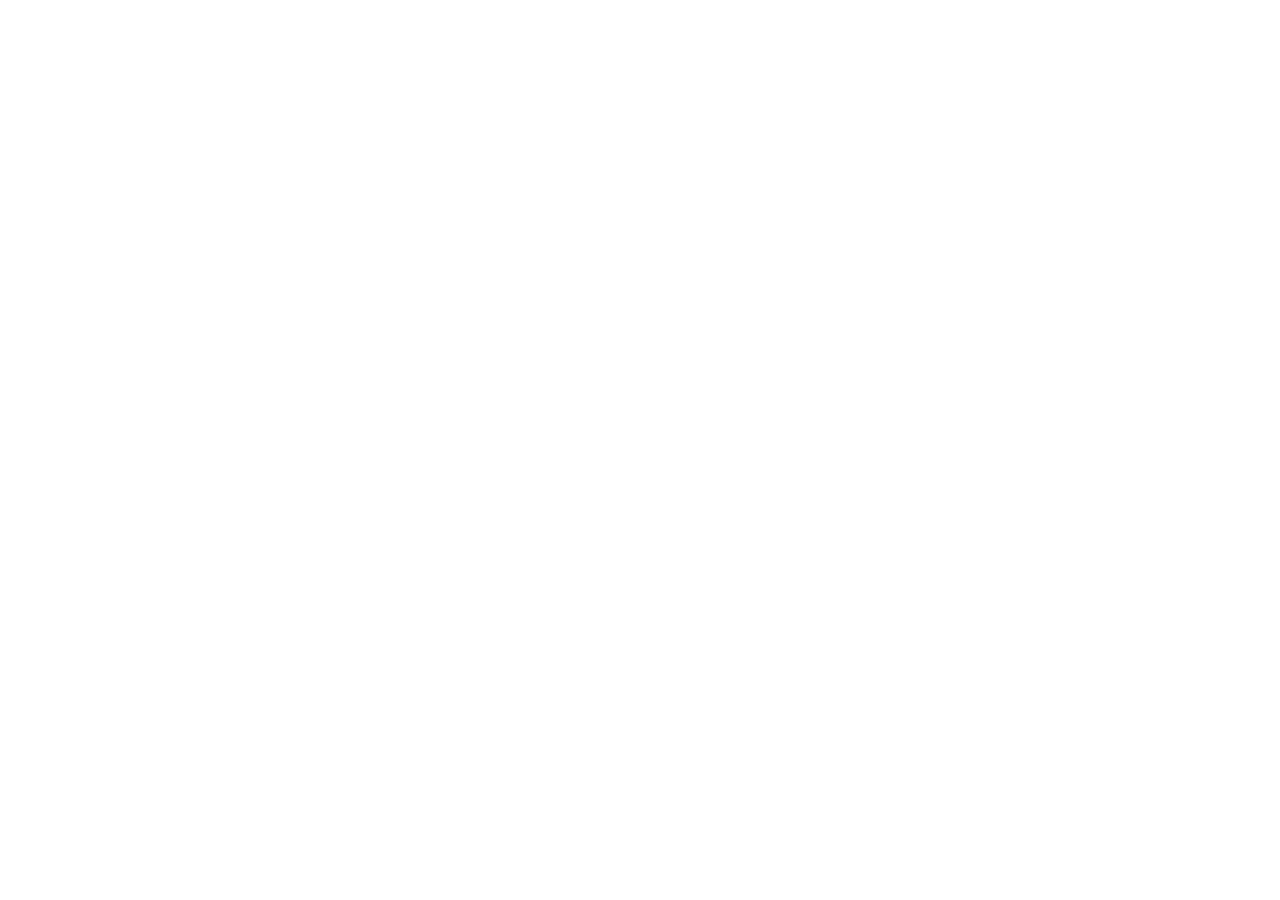
==== commit c16ed072: "css fix" ====
--- a/index.html
+++ b/index.html
@@ -7,7 +7,7 @@
   <meta name="viewport" content="width=device-width, initial-scale=1">
   <meta name="apple-mobile-web-app-capable" content="yes" />
   <link href="https://fonts.googleapis.com/css?family=Lato:400,700" rel="stylesheet">
-<link rel="stylesheet" href="styles.ede5dd7484e403569a1d.css"></head>
+<link rel="stylesheet" href="/testTasksApp/styles.ede5dd7484e403569a1d.css"></head>
 <body>
   <app-root></app-root>
 <script type="text/javascript" src="/testTasksApp/runtime.a66f828dca56eeb90e02.js"></script><script type="text/javascript" src="/testTasksApp/polyfills.e3633a42d1123afc5fc9.js"></script><script type="text/javascript" src="/testTasksApp/main.386a70f78ec4bc91d73a.js"></script></body>
